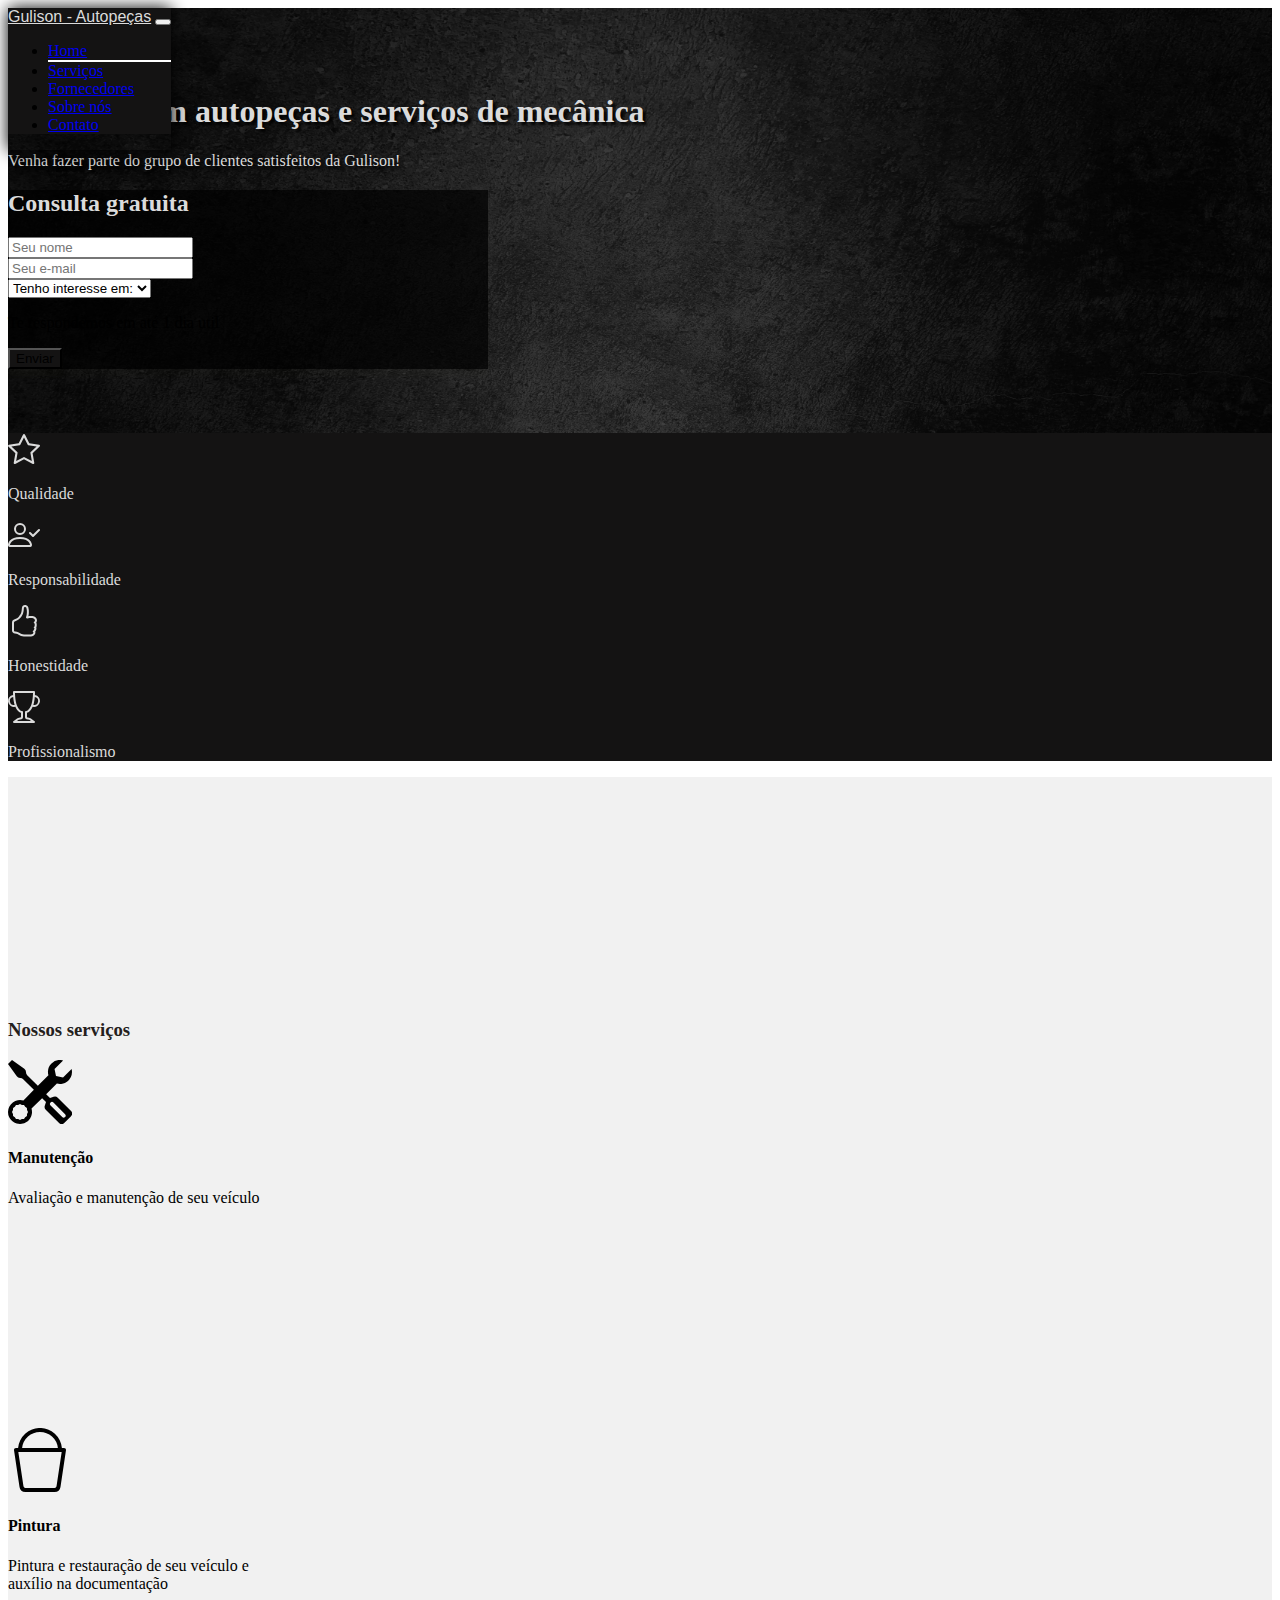
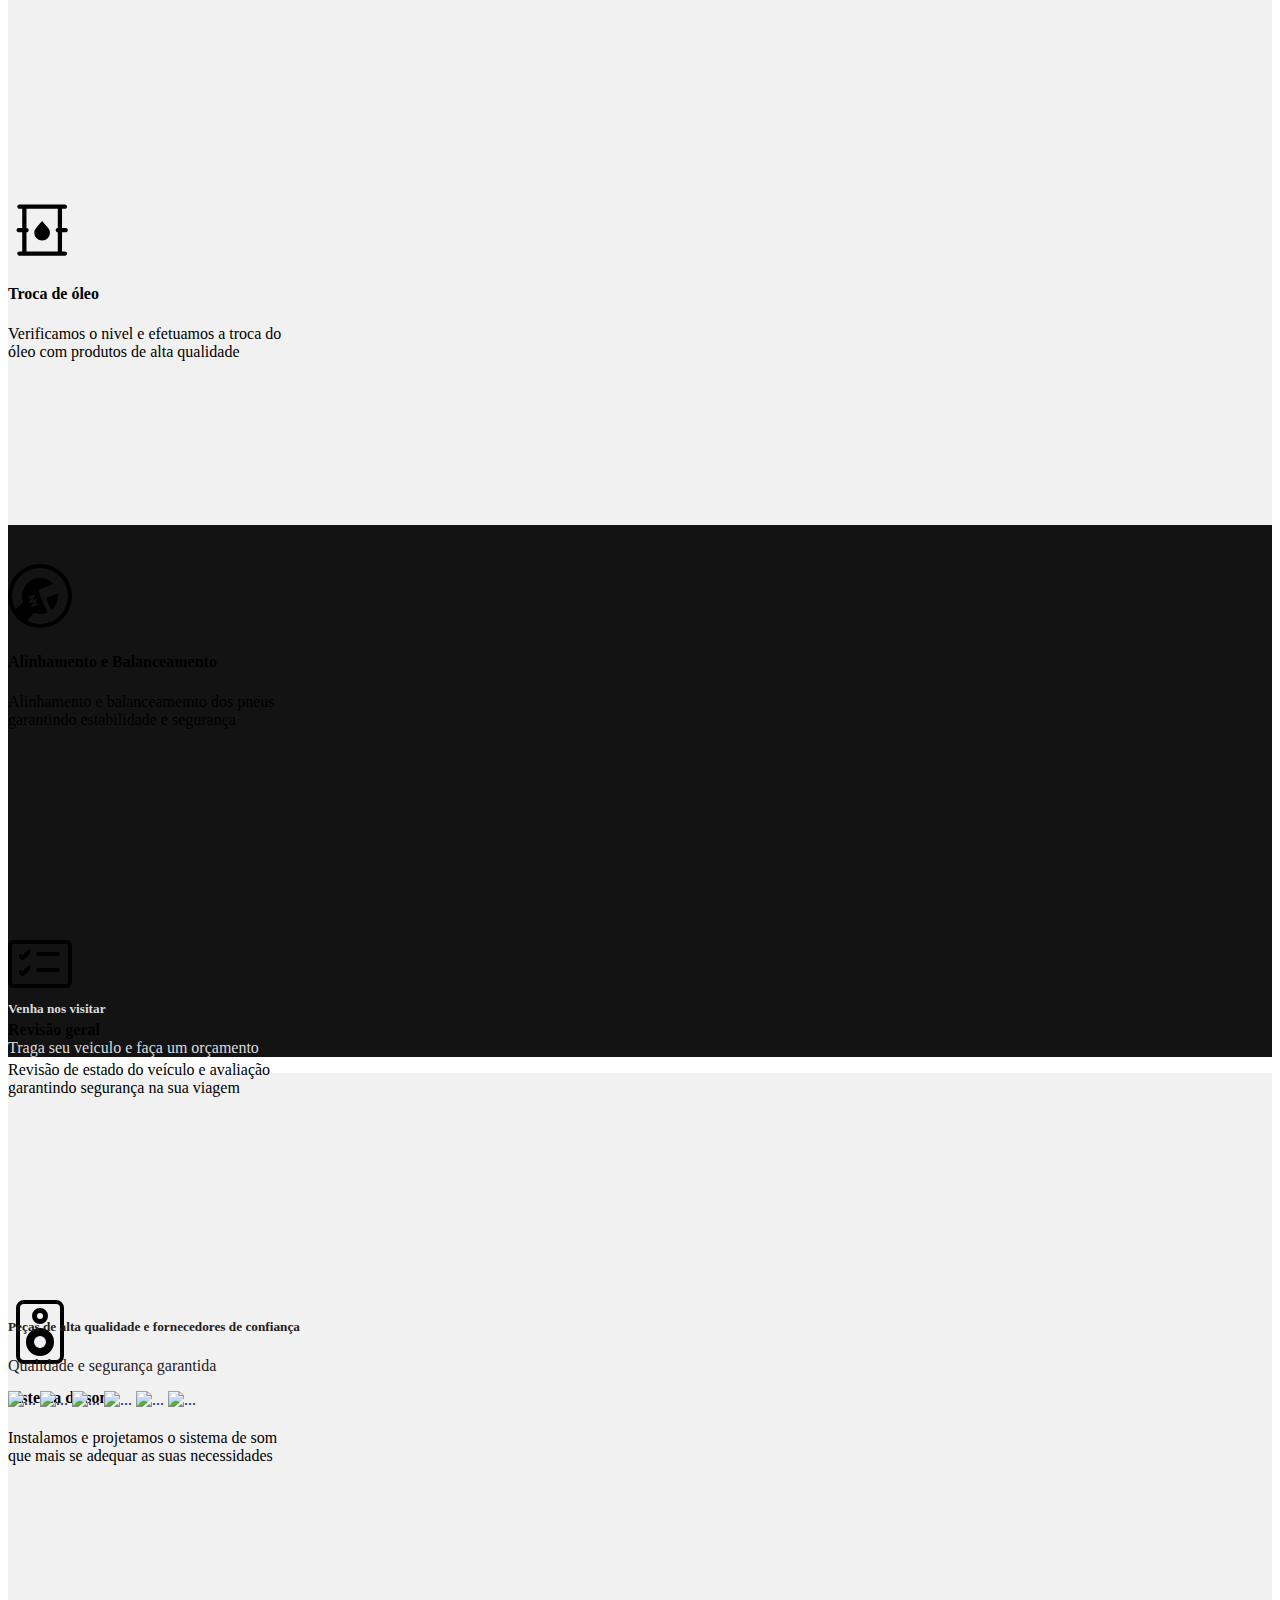
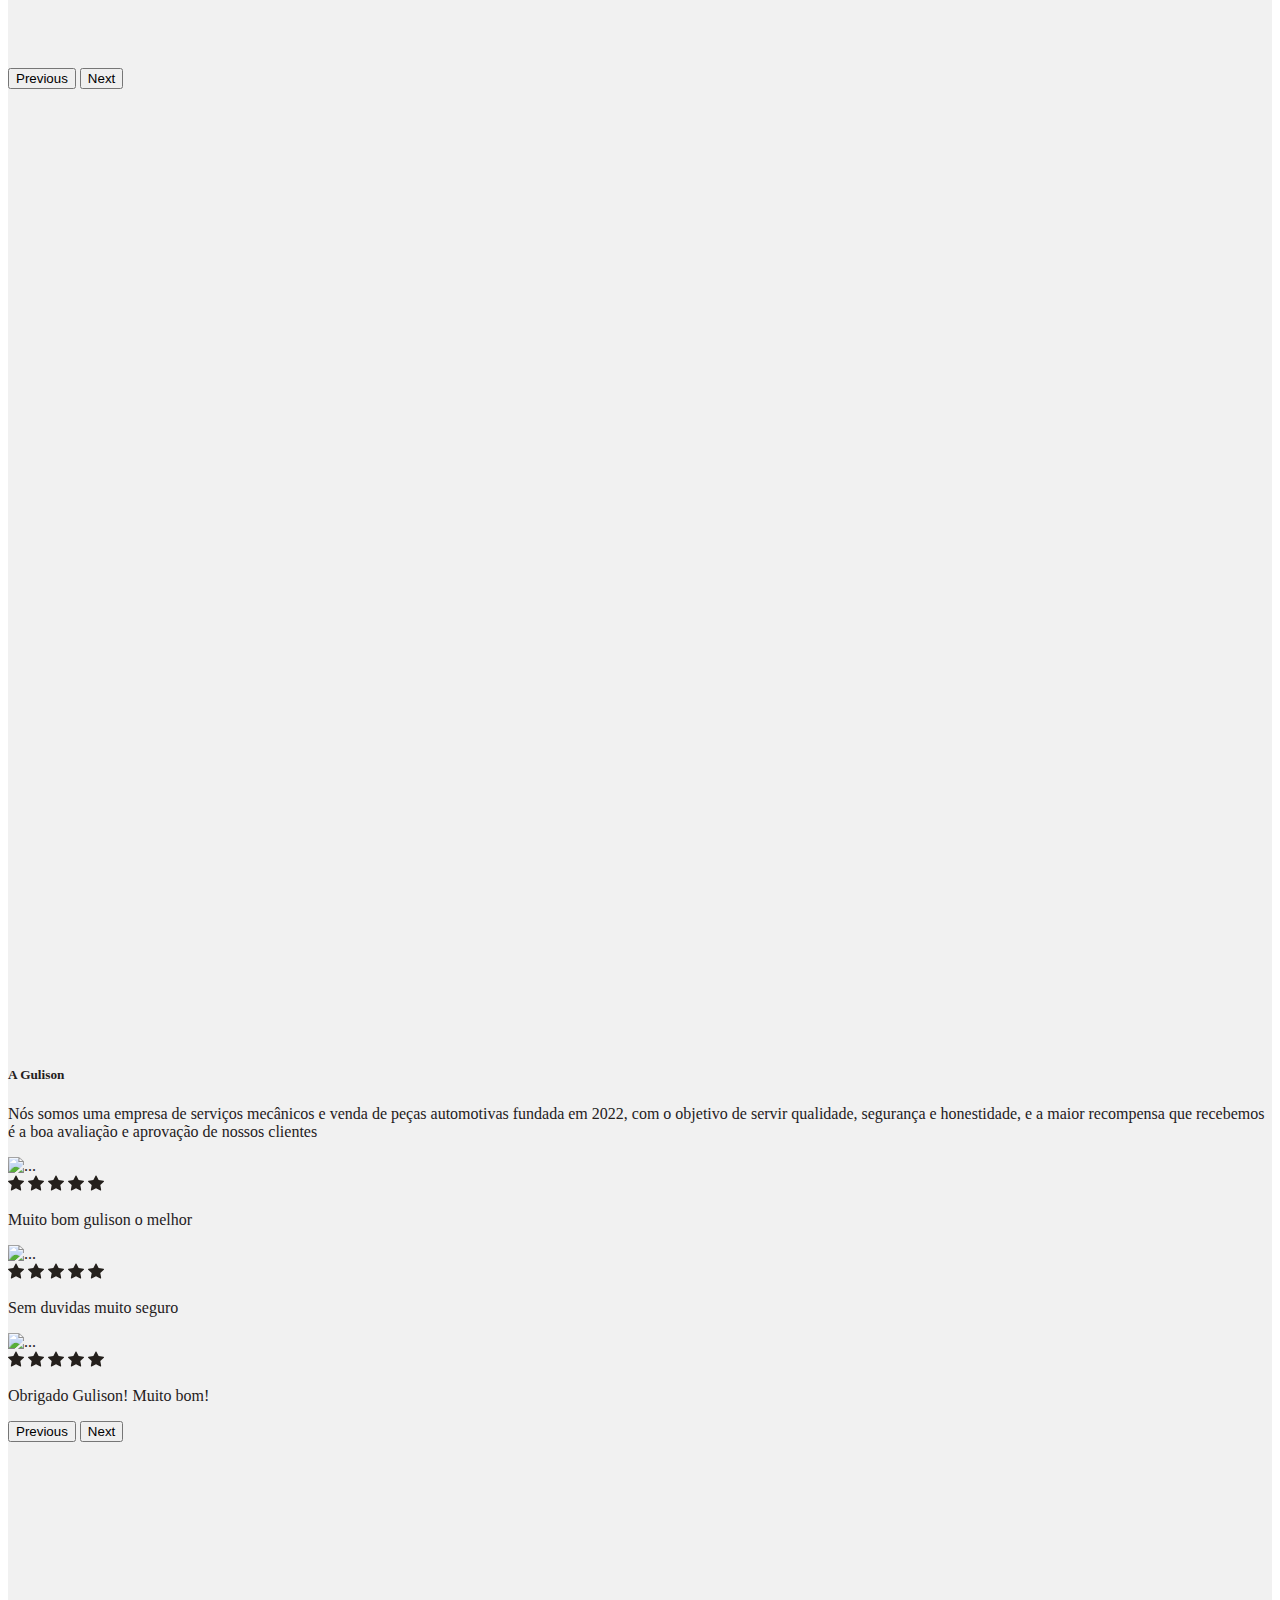
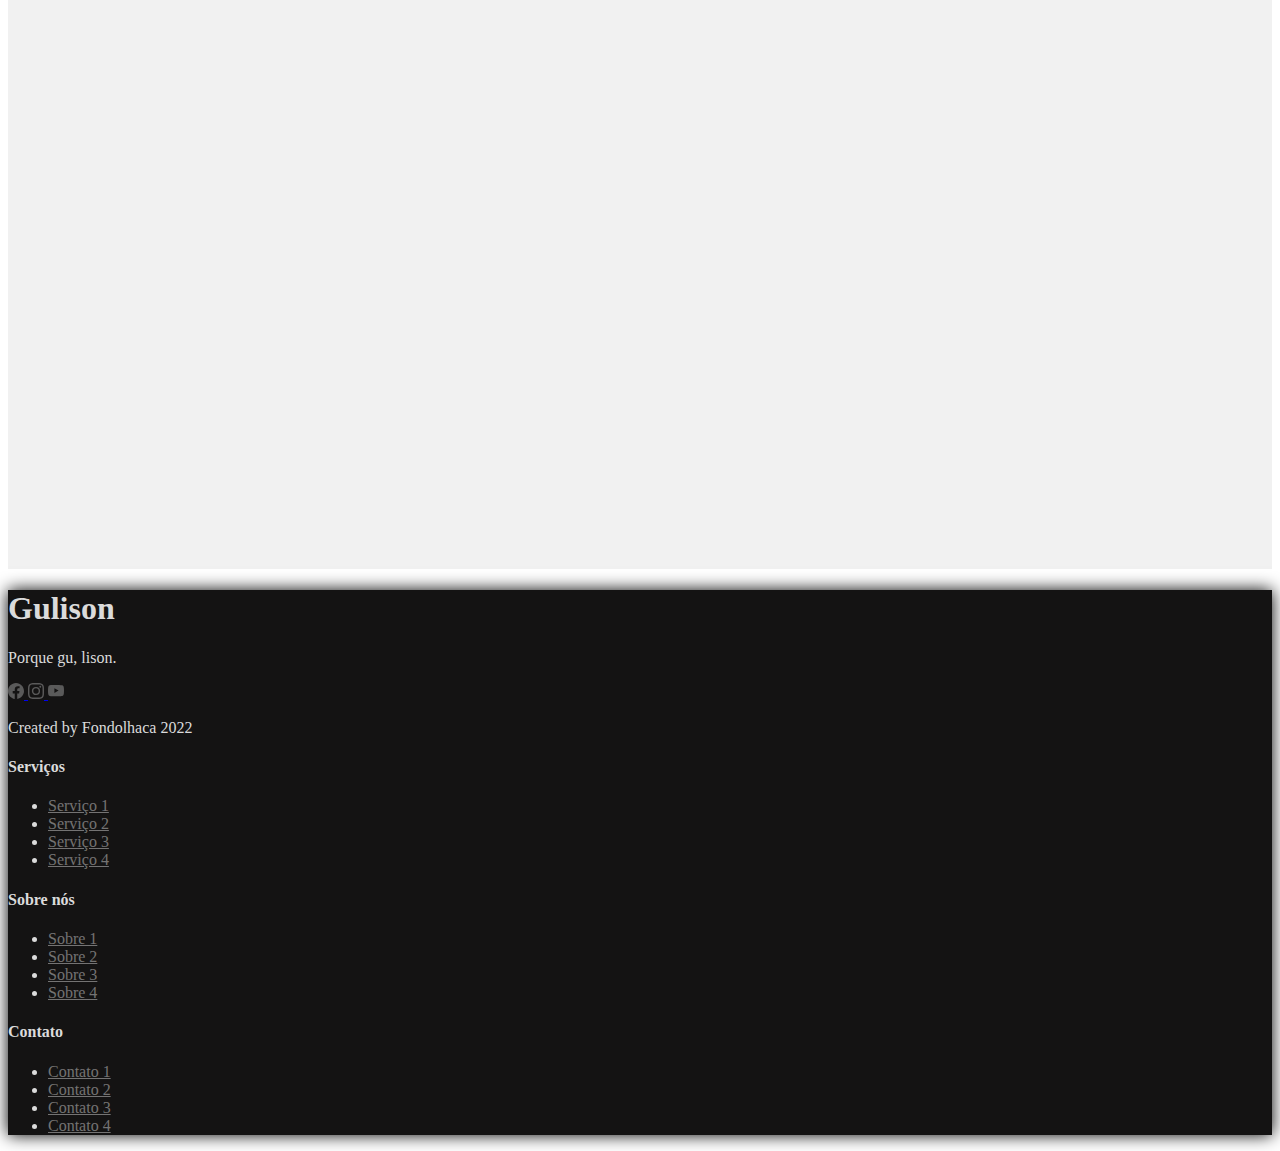
==== index.html @ f5764c37 "v1" ====
<!DOCTYPE html>
<html lang="pt-br">
<head>
    <meta charset="UTF-8">
    <meta http-equiv="X-UA-Compatible" content="IE=edge">
    <meta name="viewport" content="width=device-width, initial-scale=1.0">
    <link href="https://cdn.jsdelivr.net/npm/bootstrap@5.2.0/dist/css/bootstrap.min.css" rel="stylesheet" integrity="sha384-gH2yIJqKdNHPEq0n4Mqa/HGKIhSkIHeL5AyhkYV8i59U5AR6csBvApHHNl/vI1Bx" crossorigin="anonymous">
    <link rel="stylesheet" href="css/style.css">
    <script src="https://cdn.jsdelivr.net/npm/bootstrap@5.2.0/dist/js/bootstrap.bundle.min.js" integrity="sha384-A3rJD856KowSb7dwlZdYEkO39Gagi7vIsF0jrRAoQmDKKtQBHUuLZ9AsSv4jD4Xa" crossorigin="anonymous"></script>
    <link rel="icon" href="imgs/favicon.ico">
    <title>Gulison - Autopeças</title>
</head>
<body>
    <a href='https://www.freepik.com/photos/grunge-wall' style="display:none;">Grunge wall photo created by benzoix - www.freepik.com</a>
    <header class="container-fluid p-0">
        <nav class="navbar navbar-expand-lg navbar-dark bg-dark">
            <div class="container-sm">
                <a href="#" class="navbar-brand text-white fw-bold fs-3">Gulison - Autopeças</a>
                <button class="navbar-toggler" type="button" data-bs-toggle="collapse" data-bs-target="#Header" aria-controls="navbarSupportedContent" aria-expanded="false" aria-label="Toggle navigation">
                    <span class="navbar-toggler-icon"></span>
                </button>
                <div class="collapse navbar-collapse" id="Header">
                    <ul class="navbar-nav ms-auto fw-bold">
                        <li class="nav-item">
                            <a href="index.html" class="nav-link active">Home</a>
                        </li>
                        <li class="nav-item">
                            <a href="#servicos" class="nav-link">Serviços</a>
                        </li>
                        <li class="nav-item">
                            <a href="#fornecedores" class="nav-link">Fornecedores</a>
                        </li>
                        <li class="nav-item">
                            <a href="#sobre" class="nav-link">Sobre nós</a>
                        </li>
                        <li class="nav-item">
                            <a href="pages/contato.html" class="nav-link">Contato</a>
                        </li>
                    </ul>
                </div>
            </div>
        </nav>
    </header>
    <main class="container-fluid p-0 mainbg">
        <div class="container-lg py-5 ">
            <div class="row main-container ">
                <div class="col d-flex flex-column justify-content-center main-content">
                    <h1 class="fs-1 fw-bold text-white text-shadow">O melhor em autopeças e serviços de mecânica</h1>
                    <p class="fs-4 text-white text-shadow">Venha fazer parte do grupo de clientes satisfeitos da Gulison!</p>   
                </div>
                <div class="col main-content">
                    <div class="card card-form" style="width: 30rem;">
                        <div class="card-header d-flex justify-content-center">
                            <h2 class="text-white">Consulta gratuita</h2> 
                        </div>
                        <div class="card-body">
                            <form action="https://getform.io/f/a1093812-7f8e-482b-b83e-26bd1eea41e5" method="post" class="d-flex flex-column gap-2">
                                <div>
                                    <label for="name" class="form-label" style="display:none;">Nome</label>
                                    <input type="text" name="name" id="name" class="form-control" placeholder="Seu nome">
                                </div>
                                <div>
                                    <label for="email" class="form-label" style="display:none;">Email</label>
                                    <input type="text" name="email" id="email" class="form-control" placeholder="Seu e-mail">
                                </div>
                                <div>
                                    <select class="form-select" placeholder="Tenho interesse em:">
                                        <option selected>Tenho interesse em:</option>
                                        <option value="op1">Interesse 1</option>
                                        <option value="op2">Interesse 2</option>
                                        <option value="op3">Interesse 3</option>
                                    </select>
                                </div>
                                <p class="form-text text-center">Te respondemos em até 1 dia util</p>
                                <button type="submit" class="btn btn-dark fs-3 form-submit">Enviar</button>
                            </form>
                        </div>
                    </div>
                </div>  
            </div>
        </div> 
        <div class="container-fluid bg-dark px-5">
            <div class="container-sm d-flex justify-content-center align-items-center fs-4 py-5 fw-bold gap-5 skills-container flex-wrap">
                <div class="text-white d-flex align-items-center justify-content-center gap-2 skill-container">
                    <svg xmlns="http://www.w3.org/2000/svg" width="32" height="32" fill="currentColor" class="bi bi-star skill-icon" viewBox="0 0 16 16">
                        <path d="M2.866 14.85c-.078.444.36.791.746.593l4.39-2.256 4.389 2.256c.386.198.824-.149.746-.592l-.83-4.73 3.522-3.356c.33-.314.16-.888-.282-.95l-4.898-.696L8.465.792a.513.513 0 0 0-.927 0L5.354 5.12l-4.898.696c-.441.062-.612.636-.283.95l3.523 3.356-.83 4.73zm4.905-2.767-3.686 1.894.694-3.957a.565.565 0 0 0-.163-.505L1.71 6.745l4.052-.576a.525.525 0 0 0 .393-.288L8 2.223l1.847 3.658a.525.525 0 0 0 .393.288l4.052.575-2.906 2.77a.565.565 0 0 0-.163.506l.694 3.957-3.686-1.894a.503.503 0 0 0-.461 0z"/>
                        </svg>
                    <p>Qualidade</p>
                </div>
                <div class="text-white d-flex align-items-center justify-content-center gap-2 skill-container">
                    <svg xmlns="http://www.w3.org/2000/svg" width="32" height="32" fill="currentColor" class="bi bi-star skill-icon" viewBox="0 0 16 16">
                        <path d="M6 8a3 3 0 1 0 0-6 3 3 0 0 0 0 6zm2-3a2 2 0 1 1-4 0 2 2 0 0 1 4 0zm4 8c0 1-1 1-1 1H1s-1 0-1-1 1-4 6-4 6 3 6 4zm-1-.004c-.001-.246-.154-.986-.832-1.664C9.516 10.68 8.289 10 6 10c-2.29 0-3.516.68-4.168 1.332-.678.678-.83 1.418-.832 1.664h10z"/>
                        <path fill-rule="evenodd" d="M15.854 5.146a.5.5 0 0 1 0 .708l-3 3a.5.5 0 0 1-.708 0l-1.5-1.5a.5.5 0 0 1 .708-.708L12.5 7.793l2.646-2.647a.5.5 0 0 1 .708 0z"/>
                        </svg>
                    <p>Responsabilidade</p>
                </div>
                <div class="text-white d-flex align-items-center justify-content-center gap-2 skill-container">
                    <svg xmlns="http://www.w3.org/2000/svg" width="32" height="32" fill="currentColor" class="bi bi-star skill-icon" viewBox="0 0 16 16">
                        <path d="M8.864.046C7.908-.193 7.02.53 6.956 1.466c-.072 1.051-.23 2.016-.428 2.59-.125.36-.479 1.013-1.04 1.639-.557.623-1.282 1.178-2.131 1.41C2.685 7.288 2 7.87 2 8.72v4.001c0 .845.682 1.464 1.448 1.545 1.07.114 1.564.415 2.068.723l.048.03c.272.165.578.348.97.484.397.136.861.217 1.466.217h3.5c.937 0 1.599-.477 1.934-1.064a1.86 1.86 0 0 0 .254-.912c0-.152-.023-.312-.077-.464.201-.263.38-.578.488-.901.11-.33.172-.762.004-1.149.069-.13.12-.269.159-.403.077-.27.113-.568.113-.857 0-.288-.036-.585-.113-.856a2.144 2.144 0 0 0-.138-.362 1.9 1.9 0 0 0 .234-1.734c-.206-.592-.682-1.1-1.2-1.272-.847-.282-1.803-.276-2.516-.211a9.84 9.84 0 0 0-.443.05 9.365 9.365 0 0 0-.062-4.509A1.38 1.38 0 0 0 9.125.111L8.864.046zM11.5 14.721H8c-.51 0-.863-.069-1.14-.164-.281-.097-.506-.228-.776-.393l-.04-.024c-.555-.339-1.198-.731-2.49-.868-.333-.036-.554-.29-.554-.55V8.72c0-.254.226-.543.62-.65 1.095-.3 1.977-.996 2.614-1.708.635-.71 1.064-1.475 1.238-1.978.243-.7.407-1.768.482-2.85.025-.362.36-.594.667-.518l.262.066c.16.04.258.143.288.255a8.34 8.34 0 0 1-.145 4.725.5.5 0 0 0 .595.644l.003-.001.014-.003.058-.014a8.908 8.908 0 0 1 1.036-.157c.663-.06 1.457-.054 2.11.164.175.058.45.3.57.65.107.308.087.67-.266 1.022l-.353.353.353.354c.043.043.105.141.154.315.048.167.075.37.075.581 0 .212-.027.414-.075.582-.05.174-.111.272-.154.315l-.353.353.353.354c.047.047.109.177.005.488a2.224 2.224 0 0 1-.505.805l-.353.353.353.354c.006.005.041.05.041.17a.866.866 0 0 1-.121.416c-.165.288-.503.56-1.066.56z"/>
                        </svg>
                    <p>Honestidade</p>
                </div>
                <div class="text-white d-flex align-items-center justify-content-center gap-2 skill-container">
                    <svg xmlns="http://www.w3.org/2000/svg" width="32" height="32" fill="currentColor" class="bi bi-star skill-icon" viewBox="0 0 16 16">
                        <path d="M2.5.5A.5.5 0 0 1 3 0h10a.5.5 0 0 1 .5.5c0 .538-.012 1.05-.034 1.536a3 3 0 1 1-1.133 5.89c-.79 1.865-1.878 2.777-2.833 3.011v2.173l1.425.356c.194.048.377.135.537.255L13.3 15.1a.5.5 0 0 1-.3.9H3a.5.5 0 0 1-.3-.9l1.838-1.379c.16-.12.343-.207.537-.255L6.5 13.11v-2.173c-.955-.234-2.043-1.146-2.833-3.012a3 3 0 1 1-1.132-5.89A33.076 33.076 0 0 1 2.5.5zm.099 2.54a2 2 0 0 0 .72 3.935c-.333-1.05-.588-2.346-.72-3.935zm10.083 3.935a2 2 0 0 0 .72-3.935c-.133 1.59-.388 2.885-.72 3.935zM3.504 1c.007.517.026 1.006.056 1.469.13 2.028.457 3.546.87 4.667C5.294 9.48 6.484 10 7 10a.5.5 0 0 1 .5.5v2.61a1 1 0 0 1-.757.97l-1.426.356a.5.5 0 0 0-.179.085L4.5 15h7l-.638-.479a.501.501 0 0 0-.18-.085l-1.425-.356a1 1 0 0 1-.757-.97V10.5A.5.5 0 0 1 9 10c.516 0 1.706-.52 2.57-2.864.413-1.12.74-2.64.87-4.667.03-.463.049-.952.056-1.469H3.504z"/>
                    </svg>
                    <p>Profissionalismo</p>
                </div>
            </div>
        </div>
    </main>
    <section class="container-fluid bg-light" id="servicos">
        <div class="container-sm">
            <h3 class="text-center text-dark mb-5">Nossos serviços</h3>
            <!-- Carousel sm-->
            <div id="servicessm" class="carousel slide carousel-dark carousel-sm" data-bs-rid="carousel" style="width: 100%;">
                <div class="carousel-inner">
                    <div class="carousel-item active">
                        <div class="d-flex flex-column align-items-center justify-content-center">
                            <div class="d-flex gap-5 my-3">
                                <div class="card shadow" style="width: 18rem; height:23rem;">
                                    <div class="card-img-top d-flex align-items-center justify-content-center mt-4">
                                        <svg xmlns="http://www.w3.org/2000/svg" width="64" height="64" fill="currentColor" class="bi bi-1-circle" viewBox="0 0 16 16">
                                            <path d="M1 0 0 1l2.2 3.081a1 1 0 0 0 .815.419h.07a1 1 0 0 1 .708.293l2.675 2.675-2.617 2.654A3.003 3.003 0 0 0 0 13a3 3 0 1 0 5.878-.851l2.654-2.617.968.968-.305.914a1 1 0 0 0 .242 1.023l3.27 3.27a.997.997 0 0 0 1.414 0l1.586-1.586a.997.997 0 0 0 0-1.414l-3.27-3.27a1 1 0 0 0-1.023-.242L10.5 9.5l-.96-.96 2.68-2.643A3.005 3.005 0 0 0 16 3c0-.269-.035-.53-.102-.777l-2.14 2.141L12 4l-.364-1.757L13.777.102a3 3 0 0 0-3.675 3.68L7.462 6.46 4.793 3.793a1 1 0 0 1-.293-.707v-.071a1 1 0 0 0-.419-.814L1 0Zm9.646 10.646a.5.5 0 0 1 .708 0l2.914 2.915a.5.5 0 0 1-.707.707l-2.915-2.914a.5.5 0 0 1 0-.708ZM3 11l.471.242.529.026.287.445.445.287.026.529L5 13l-.242.471-.026.529-.445.287-.287.445-.529.026L3 15l-.471-.242L2 14.732l-.287-.445L1.268 14l-.026-.529L1 13l.242-.471.026-.529.445-.287.287-.445.529-.026L3 11Z"/>
                                        </svg>
                                    </div>
                                    <div class="card-body d-flex flex-column">
                                        <h4 class="card-title text-center">Manutenção</h4>
                                        <p class="card-text text-center mx-2 mt-5" style="height: 100%;">Avaliação e manutenção de seu veículo</p>
                                    </div>
                                </div>
                            </div>
                        </div>
                    </div>
                    <div class="carousel-item">
                        <div class="d-flex flex-column align-items-center justify-content-center">
                            <div class="d-flex gap-5 my-3">
                                <div class="card shadow" style="width: 18rem; height:23rem;">
                                    <div class="card-img-top d-flex align-items-center justify-content-center mt-4">
                                        <svg xmlns="http://www.w3.org/2000/svg" width="64" height="64" fill="currentColor" class="bi bi-1-circle" viewBox="0 0 16 16">
                                            <path d="M2.522 5H2a.5.5 0 0 0-.494.574l1.372 9.149A1.5 1.5 0 0 0 4.36 16h7.278a1.5 1.5 0 0 0 1.483-1.277l1.373-9.149A.5.5 0 0 0 14 5h-.522A5.5 5.5 0 0 0 2.522 5zm1.005 0a4.5 4.5 0 0 1 8.945 0H3.527zm9.892 1-1.286 8.574a.5.5 0 0 1-.494.426H4.36a.5.5 0 0 1-.494-.426L2.58 6h10.838z"/>
                                        </svg>
                                    </div>
                                    <div class="card-body">
                                        <h4 class="card-title text-center">Pintura</h4>
                                        <p class="card-text text-center mx-2 mt-5">Pintura e restauração de seu veículo e auxílio na documentação</p>
                                    </div>
                                </div>
                            </div>
                        </div>
                    </div>
                    <div class="carousel-item">
                        <div class="d-flex flex-column align-items-center justify-content-center">
                            <div class="d-flex gap-5 my-3">
                                <div class="card shadow" style="width: 18rem; height:23rem;">
                                    <div class="card-img-top d-flex align-items-center justify-content-center mt-4">
                                        <svg xmlns="http://www.w3.org/2000/svg" height="64" width="64" fill="currentColor" viewBox="0 0 45 45">
                                            <path d="M8 42q-.6 0-1.05-.45-.45-.45-.45-1.1 0-.6.45-1.025Q7.4 39 8 39h2V25.5H7.5q-.6 0-1.05-.45Q6 24.6 6 23.95q0-.6.45-1.025.45-.425 1.05-.425H10V9H8q-.6 0-1.05-.45-.45-.45-.45-1.1 0-.6.45-1.025Q7.4 6 8 6h32q.65 0 1.075.425.425.425.425 1.075 0 .6-.425 1.05Q40.65 9 40 9h-2v13.5h2.5q.65 0 1.075.425Q42 23.35 42 24q0 .6-.425 1.05-.425.45-1.075.45H38V39h2q.65 0 1.075.425.425.425.425 1.075 0 .6-.425 1.05Q40.65 42 40 42Zm5-3h22V25.5q-.6 0-1.05-.45-.45-.45-.45-1.1 0-.6.45-1.025.45-.425 1.05-.425V9H13v13.5q.65 0 1.075.425.425.425.425 1.075 0 .6-.425 1.05-.425.45-1.075.45Zm11-7.65q2.3 0 3.9-1.575t1.6-3.825q0-1.8-1.025-3.05Q27.45 21.65 24 17.65q-3.45 3.95-4.475 5.225Q18.5 24.15 18.5 25.95q0 2.25 1.6 3.825 1.6 1.575 3.9 1.575ZM13 39V9v30Z"/>
                                        </svg>
                                    </div>
                                    <div class="card-body">
                                        <h4 class="card-title text-center">Troca de óleo</h4>
                                        <p class="card-text text-center mx-2 mt-5">Verificamos o nivel e efetuamos a troca do óleo com produtos de alta qualidade</p>
                                    </div>
                                </div>
                            </div>
                        </div>
                    </div>
                    <div class="carousel-item">
                        <div class="d-flex flex-column align-items-center justify-content-center">
                            <div class="d-flex gap-5 my-3">
                                <div class="card shadow" style="width: 18rem; height:23rem;">
                                    <div class="card-img-top d-flex align-items-center justify-content-center mt-4">
                                        <svg xmlns="http://www.w3.org/2000/svg" width="64" height="64" fill="currentColor" class="bi bi-1-circle" viewBox="0 0 16 16">
                                            <path d="M12.496 8a4.491 4.491 0 0 1-1.703 3.526L9.497 8.5l2.959-1.11c.027.2.04.403.04.61Z"/>
                                            <path d="M16 8A8 8 0 1 1 0 8a8 8 0 0 1 16 0Zm-1 0a7 7 0 1 0-13.202 3.249l1.988-1.657a4.5 4.5 0 0 1 7.537-4.623L7.497 6.5l1 2.5 1.333 3.11c-.56.251-1.18.39-1.833.39a4.49 4.49 0 0 1-1.592-.29L4.747 14.2A7 7 0 0 0 15 8Zm-8.295.139a.25.25 0 0 0-.288-.376l-1.5.5.159.474.808-.27-.595.894a.25.25 0 0 0 .287.376l.808-.27-.595.894a.25.25 0 0 0 .287.376l1.5-.5-.159-.474-.808.27.596-.894a.25.25 0 0 0-.288-.376l-.808.27.596-.894Z"/>
                                        </svg>
                                    </div>
                                    <div class="card-body d-flex flex-column">
                                        <h4 class="card-title text-center">Alinhamento e Balanceamento</h4>
                                        <p class="card-text text-center mx-2 mt-3" style="height: 100%;">Alinhamento e balanceamemto dos pneus garantindo estabilidade e segurança</p>
                                    </div>
                                </div>
                            </div>
                        </div>
                    </div>
                    <div class="carousel-item">
                        <div class="d-flex flex-column align-items-center justify-content-center">
                            <div class="d-flex gap-5 my-3">
                                <div class="card shadow" style="width: 18rem; height:23rem;">
                                    <div class="card-img-top d-flex align-items-center justify-content-center mt-4">
                                        <svg xmlns="http://www.w3.org/2000/svg" width="64" height="64" fill="currentColor" class="bi bi-1-circle" viewBox="0 0 16 16">
                                            <path d="M14.5 3a.5.5 0 0 1 .5.5v9a.5.5 0 0 1-.5.5h-13a.5.5 0 0 1-.5-.5v-9a.5.5 0 0 1 .5-.5h13zm-13-1A1.5 1.5 0 0 0 0 3.5v9A1.5 1.5 0 0 0 1.5 14h13a1.5 1.5 0 0 0 1.5-1.5v-9A1.5 1.5 0 0 0 14.5 2h-13z"/>
                                            <path d="M7 5.5a.5.5 0 0 1 .5-.5h5a.5.5 0 0 1 0 1h-5a.5.5 0 0 1-.5-.5zm-1.496-.854a.5.5 0 0 1 0 .708l-1.5 1.5a.5.5 0 0 1-.708 0l-.5-.5a.5.5 0 1 1 .708-.708l.146.147 1.146-1.147a.5.5 0 0 1 .708 0zM7 9.5a.5.5 0 0 1 .5-.5h5a.5.5 0 0 1 0 1h-5a.5.5 0 0 1-.5-.5zm-1.496-.854a.5.5 0 0 1 0 .708l-1.5 1.5a.5.5 0 0 1-.708 0l-.5-.5a.5.5 0 0 1 .708-.708l.146.147 1.146-1.147a.5.5 0 0 1 .708 0z"/>
                                        </svg>
                                    </div>
                                    <div class="card-body">
                                        <h4 class="card-title text-center">Revisão geral</h4>
                                        <p class="card-text text-center mx-2 mt-5">Revisão de estado do veículo e avaliação garantindo segurança na sua viagem</p>
                                    </div>
                                </div>
                            </div>
                        </div>
                    </div>
                    <div class="carousel-item">
                        <div class="d-flex flex-column align-items-center justify-content-center">
                            <div class="d-flex gap-5 my-3">
                                <div class="card shadow" style="width: 18rem; height:23rem;">
                                    <div class="card-img-top d-flex align-items-center justify-content-center mt-4">
                                        <svg xmlns="http://www.w3.org/2000/svg" height="64" width="64" fill="currentColor" viewBox="0 0 16 16">
                                            <path d="M12 1a1 1 0 0 1 1 1v12a1 1 0 0 1-1 1H4a1 1 0 0 1-1-1V2a1 1 0 0 1 1-1h8zM4 0a2 2 0 0 0-2 2v12a2 2 0 0 0 2 2h8a2 2 0 0 0 2-2V2a2 2 0 0 0-2-2H4z"/>
                                            <path d="M8 4.75a.75.75 0 1 1 0-1.5.75.75 0 0 1 0 1.5zM8 6a2 2 0 1 0 0-4 2 2 0 0 0 0 4zm0 3a1.5 1.5 0 1 0 0 3 1.5 1.5 0 0 0 0-3zm-3.5 1.5a3.5 3.5 0 1 1 7 0 3.5 3.5 0 0 1-7 0z"/>
                                        </svg>
                                    </div>
                                    <div class="card-body">
                                        <h4 class="card-title text-center">Sistema de som</h4>
                                        <p class="card-text text-center mx-2 mt-5">Instalamos e projetamos o sistema de som que mais se adequar as suas necessidades</p>
                                    </div>
                                </div>
                            </div>
                        </div>
                    </div>
                </div>
                <button class="carousel-control-prev" type="button" data-bs-target="#servicessm" data-bs-slide="prev">
                    <span class="carousel-control-prev-icon" aria-hidden="true"></span>
                    <span class="visually-hidden">Previous</span>
                </button>
                <button class="carousel-control-next" type="button" data-bs-target="#servicessm" data-bs-slide="next">
                    <span class="carousel-control-next-icon" aria-hidden="true"></span>
                    <span class="visually-hidden">Next</span>
                </button>
            </div>
            <!-- Carousel lg-->
            <div id="serviceslg" class="carousel slide carousel-dark carousel-lg" data-bs-rid="carousel" style="width: 100%;">
                <div class="carousel-inner">
                    <div class="carousel-item active">
                        <div class="d-flex flex-column align-items-center justify-content-center">
                            <div class="d-flex gap-5 my-3">
                                <div class="card shadow" style="width: 18rem; height:23rem;">
                                    <div class="card-img-top d-flex align-items-center justify-content-center mt-4">
                                        <svg xmlns="http://www.w3.org/2000/svg" width="64" height="64" fill="currentColor" class="bi bi-1-circle" viewBox="0 0 16 16">
                                            <path d="M1 0 0 1l2.2 3.081a1 1 0 0 0 .815.419h.07a1 1 0 0 1 .708.293l2.675 2.675-2.617 2.654A3.003 3.003 0 0 0 0 13a3 3 0 1 0 5.878-.851l2.654-2.617.968.968-.305.914a1 1 0 0 0 .242 1.023l3.27 3.27a.997.997 0 0 0 1.414 0l1.586-1.586a.997.997 0 0 0 0-1.414l-3.27-3.27a1 1 0 0 0-1.023-.242L10.5 9.5l-.96-.96 2.68-2.643A3.005 3.005 0 0 0 16 3c0-.269-.035-.53-.102-.777l-2.14 2.141L12 4l-.364-1.757L13.777.102a3 3 0 0 0-3.675 3.68L7.462 6.46 4.793 3.793a1 1 0 0 1-.293-.707v-.071a1 1 0 0 0-.419-.814L1 0Zm9.646 10.646a.5.5 0 0 1 .708 0l2.914 2.915a.5.5 0 0 1-.707.707l-2.915-2.914a.5.5 0 0 1 0-.708ZM3 11l.471.242.529.026.287.445.445.287.026.529L5 13l-.242.471-.026.529-.445.287-.287.445-.529.026L3 15l-.471-.242L2 14.732l-.287-.445L1.268 14l-.026-.529L1 13l.242-.471.026-.529.445-.287.287-.445.529-.026L3 11Z"/>
                                        </svg>
                                    </div>
                                    <div class="card-body d-flex flex-column">
                                        <h4 class="card-title text-center">Manutenção</h4>
                                        <p class="card-text text-center mx-2 mt-5" style="height: 100%;">Avaliação e manutenção de seu veículo</p>
                                    </div>
                                </div>
                                <div class="card shadow" style="width: 18rem; height:23rem;">
                                    <div class="card-img-top d-flex align-items-center justify-content-center mt-4">
                                        <svg xmlns="http://www.w3.org/2000/svg" width="64" height="64" fill="currentColor" class="bi bi-1-circle" viewBox="0 0 16 16">
                                            <path d="M2.522 5H2a.5.5 0 0 0-.494.574l1.372 9.149A1.5 1.5 0 0 0 4.36 16h7.278a1.5 1.5 0 0 0 1.483-1.277l1.373-9.149A.5.5 0 0 0 14 5h-.522A5.5 5.5 0 0 0 2.522 5zm1.005 0a4.5 4.5 0 0 1 8.945 0H3.527zm9.892 1-1.286 8.574a.5.5 0 0 1-.494.426H4.36a.5.5 0 0 1-.494-.426L2.58 6h10.838z"/>
                                        </svg>
                                    </div>
                                    <div class="card-body">
                                        <h4 class="card-title text-center">Pintura</h4>
                                        <p class="card-text text-center mx-2 mt-5">Pintura e restauração de seu veículo e auxílio na documentação</p>
                                    </div>
                                </div>
                                <div class="card shadow" style="width: 18rem; height:23rem;">
                                    <div class="card-img-top d-flex align-items-center justify-content-center mt-4">
                                        <svg xmlns="http://www.w3.org/2000/svg" height="64" width="64" fill="currentColor" viewBox="0 0 45 45">
                                            <path d="M8 42q-.6 0-1.05-.45-.45-.45-.45-1.1 0-.6.45-1.025Q7.4 39 8 39h2V25.5H7.5q-.6 0-1.05-.45Q6 24.6 6 23.95q0-.6.45-1.025.45-.425 1.05-.425H10V9H8q-.6 0-1.05-.45-.45-.45-.45-1.1 0-.6.45-1.025Q7.4 6 8 6h32q.65 0 1.075.425.425.425.425 1.075 0 .6-.425 1.05Q40.65 9 40 9h-2v13.5h2.5q.65 0 1.075.425Q42 23.35 42 24q0 .6-.425 1.05-.425.45-1.075.45H38V39h2q.65 0 1.075.425.425.425.425 1.075 0 .6-.425 1.05Q40.65 42 40 42Zm5-3h22V25.5q-.6 0-1.05-.45-.45-.45-.45-1.1 0-.6.45-1.025.45-.425 1.05-.425V9H13v13.5q.65 0 1.075.425.425.425.425 1.075 0 .6-.425 1.05-.425.45-1.075.45Zm11-7.65q2.3 0 3.9-1.575t1.6-3.825q0-1.8-1.025-3.05Q27.45 21.65 24 17.65q-3.45 3.95-4.475 5.225Q18.5 24.15 18.5 25.95q0 2.25 1.6 3.825 1.6 1.575 3.9 1.575ZM13 39V9v30Z"/>
                                        </svg>
                                    </div>
                                    <div class="card-body">
                                        <h4 class="card-title text-center">Troca de óleo</h4>
                                        <p class="card-text text-center mx-2 mt-5">Verificamos o nivel e efetuamos a troca do óleo com produtos de alta qualidade</p>
                                    </div>
                                </div>
                            </div>
                        </div>
                    </div>
                    <div class="carousel-item">
                        <div class="d-flex flex-column align-items-center justify-content-center">
                            <div class="d-flex gap-5 my-3">
                                <div class="card shadow" style="width: 18rem; height:23rem;">
                                    <div class="card-img-top d-flex align-items-center justify-content-center mt-4">
                                        <svg xmlns="http://www.w3.org/2000/svg" width="64" height="64" fill="currentColor" class="bi bi-1-circle" viewBox="0 0 16 16">
                                            <path d="M12.496 8a4.491 4.491 0 0 1-1.703 3.526L9.497 8.5l2.959-1.11c.027.2.04.403.04.61Z"/>
                                            <path d="M16 8A8 8 0 1 1 0 8a8 8 0 0 1 16 0Zm-1 0a7 7 0 1 0-13.202 3.249l1.988-1.657a4.5 4.5 0 0 1 7.537-4.623L7.497 6.5l1 2.5 1.333 3.11c-.56.251-1.18.39-1.833.39a4.49 4.49 0 0 1-1.592-.29L4.747 14.2A7 7 0 0 0 15 8Zm-8.295.139a.25.25 0 0 0-.288-.376l-1.5.5.159.474.808-.27-.595.894a.25.25 0 0 0 .287.376l.808-.27-.595.894a.25.25 0 0 0 .287.376l1.5-.5-.159-.474-.808.27.596-.894a.25.25 0 0 0-.288-.376l-.808.27.596-.894Z"/>
                                        </svg>
                                    </div>
                                    <div class="card-body d-flex flex-column">
                                        <h4 class="card-title text-center">Alinhamento e Balanceamento</h4>
                                        <p class="card-text text-center mx-2 mt-3" style="height: 100%;">Alinhamento e balanceamemto dos pneus garantindo estabilidade e segurança</p>
                                    </div>
                                </div>
                                <div class="card shadow" style="width: 18rem; height:23rem;">
                                    <div class="card-img-top d-flex align-items-center justify-content-center mt-4">
                                        <svg xmlns="http://www.w3.org/2000/svg" width="64" height="64" fill="currentColor" class="bi bi-1-circle" viewBox="0 0 16 16">
                                            <path d="M14.5 3a.5.5 0 0 1 .5.5v9a.5.5 0 0 1-.5.5h-13a.5.5 0 0 1-.5-.5v-9a.5.5 0 0 1 .5-.5h13zm-13-1A1.5 1.5 0 0 0 0 3.5v9A1.5 1.5 0 0 0 1.5 14h13a1.5 1.5 0 0 0 1.5-1.5v-9A1.5 1.5 0 0 0 14.5 2h-13z"/>
                                            <path d="M7 5.5a.5.5 0 0 1 .5-.5h5a.5.5 0 0 1 0 1h-5a.5.5 0 0 1-.5-.5zm-1.496-.854a.5.5 0 0 1 0 .708l-1.5 1.5a.5.5 0 0 1-.708 0l-.5-.5a.5.5 0 1 1 .708-.708l.146.147 1.146-1.147a.5.5 0 0 1 .708 0zM7 9.5a.5.5 0 0 1 .5-.5h5a.5.5 0 0 1 0 1h-5a.5.5 0 0 1-.5-.5zm-1.496-.854a.5.5 0 0 1 0 .708l-1.5 1.5a.5.5 0 0 1-.708 0l-.5-.5a.5.5 0 0 1 .708-.708l.146.147 1.146-1.147a.5.5 0 0 1 .708 0z"/>
                                        </svg>
                                    </div>
                                    <div class="card-body">
                                        <h4 class="card-title text-center">Revisão geral</h4>
                                        <p class="card-text text-center mx-2 mt-5">Revisão de estado do veículo e avaliação garantindo segurança na sua viagem</p>
                                    </div>
                                </div>
                                <div class="card shadow" style="width: 18rem; height:23rem;">
                                    <div class="card-img-top d-flex align-items-center justify-content-center mt-4">
                                        <svg xmlns="http://www.w3.org/2000/svg" height="64" width="64" fill="currentColor" viewBox="0 0 16 16">
                                            <path d="M12 1a1 1 0 0 1 1 1v12a1 1 0 0 1-1 1H4a1 1 0 0 1-1-1V2a1 1 0 0 1 1-1h8zM4 0a2 2 0 0 0-2 2v12a2 2 0 0 0 2 2h8a2 2 0 0 0 2-2V2a2 2 0 0 0-2-2H4z"/>
                                            <path d="M8 4.75a.75.75 0 1 1 0-1.5.75.75 0 0 1 0 1.5zM8 6a2 2 0 1 0 0-4 2 2 0 0 0 0 4zm0 3a1.5 1.5 0 1 0 0 3 1.5 1.5 0 0 0 0-3zm-3.5 1.5a3.5 3.5 0 1 1 7 0 3.5 3.5 0 0 1-7 0z"/>
                                        </svg>
                                    </div>
                                    <div class="card-body">
                                        <h4 class="card-title text-center">Sistema de som</h4>
                                        <p class="card-text text-center mx-2 mt-5">Instalamos e projetamos o sistema de som que mais se adequar as suas necessidades</p>
                                    </div>
                                </div>
                            </div>
                        </div>
                    </div>
                    <div class="carousel-item">
                        <div class="d-flex flex-column align-items-center justify-content-center">
                            <div class="d-flex gap-5 my-3">
                                <div class="card shadow" style="width: 18rem; height:23rem;">
                                    <div class="card-img-top d-flex align-items-center justify-content-center mt-4">
                                        <svg xmlns="http://www.w3.org/2000/svg" width="64" height="64" fill="currentColor" class="bi bi-1-circle" viewBox="0 0 16 16">
                                            <path d="M1 0 0 1l2.2 3.081a1 1 0 0 0 .815.419h.07a1 1 0 0 1 .708.293l2.675 2.675-2.617 2.654A3.003 3.003 0 0 0 0 13a3 3 0 1 0 5.878-.851l2.654-2.617.968.968-.305.914a1 1 0 0 0 .242 1.023l3.27 3.27a.997.997 0 0 0 1.414 0l1.586-1.586a.997.997 0 0 0 0-1.414l-3.27-3.27a1 1 0 0 0-1.023-.242L10.5 9.5l-.96-.96 2.68-2.643A3.005 3.005 0 0 0 16 3c0-.269-.035-.53-.102-.777l-2.14 2.141L12 4l-.364-1.757L13.777.102a3 3 0 0 0-3.675 3.68L7.462 6.46 4.793 3.793a1 1 0 0 1-.293-.707v-.071a1 1 0 0 0-.419-.814L1 0Zm9.646 10.646a.5.5 0 0 1 .708 0l2.914 2.915a.5.5 0 0 1-.707.707l-2.915-2.914a.5.5 0 0 1 0-.708ZM3 11l.471.242.529.026.287.445.445.287.026.529L5 13l-.242.471-.026.529-.445.287-.287.445-.529.026L3 15l-.471-.242L2 14.732l-.287-.445L1.268 14l-.026-.529L1 13l.242-.471.026-.529.445-.287.287-.445.529-.026L3 11Z"/>
                                        </svg>
                                    </div>
                                    <div class="card-body d-flex flex-column">
                                        <h4 class="card-title text-center">Manutenção</h4>
                                        <p class="card-text text-center mx-2 mt-5" style="height: 100%;">Avaliação e manutenção de seu veículo</p>
                                    </div>
                                </div>
                                <div class="card shadow" style="width: 18rem; height:23rem;">
                                    <div class="card-img-top d-flex align-items-center justify-content-center mt-4">
                                        <svg xmlns="http://www.w3.org/2000/svg" width="64" height="64" fill="currentColor" class="bi bi-1-circle" viewBox="0 0 16 16">
                                            <path d="M2.522 5H2a.5.5 0 0 0-.494.574l1.372 9.149A1.5 1.5 0 0 0 4.36 16h7.278a1.5 1.5 0 0 0 1.483-1.277l1.373-9.149A.5.5 0 0 0 14 5h-.522A5.5 5.5 0 0 0 2.522 5zm1.005 0a4.5 4.5 0 0 1 8.945 0H3.527zm9.892 1-1.286 8.574a.5.5 0 0 1-.494.426H4.36a.5.5 0 0 1-.494-.426L2.58 6h10.838z"/>
                                        </svg>
                                    </div>
                                    <div class="card-body">
                                        <h4 class="card-title text-center">Pintura</h4>
                                        <p class="card-text text-center mx-2 mt-5">Pintura e restauração de seu veículo e auxílio na documentação</p>
                                    </div>
                                </div>
                                <div class="card shadow" style="width: 18rem; height:23rem;">
                                    <div class="card-img-top d-flex align-items-center justify-content-center mt-4">
                                        <svg xmlns="http://www.w3.org/2000/svg" height="64" width="64" fill="currentColor" viewBox="0 0 45 45">
                                            <path d="M8 42q-.6 0-1.05-.45-.45-.45-.45-1.1 0-.6.45-1.025Q7.4 39 8 39h2V25.5H7.5q-.6 0-1.05-.45Q6 24.6 6 23.95q0-.6.45-1.025.45-.425 1.05-.425H10V9H8q-.6 0-1.05-.45-.45-.45-.45-1.1 0-.6.45-1.025Q7.4 6 8 6h32q.65 0 1.075.425.425.425.425 1.075 0 .6-.425 1.05Q40.65 9 40 9h-2v13.5h2.5q.65 0 1.075.425Q42 23.35 42 24q0 .6-.425 1.05-.425.45-1.075.45H38V39h2q.65 0 1.075.425.425.425.425 1.075 0 .6-.425 1.05Q40.65 42 40 42Zm5-3h22V25.5q-.6 0-1.05-.45-.45-.45-.45-1.1 0-.6.45-1.025.45-.425 1.05-.425V9H13v13.5q.65 0 1.075.425.425.425.425 1.075 0 .6-.425 1.05-.425.45-1.075.45Zm11-7.65q2.3 0 3.9-1.575t1.6-3.825q0-1.8-1.025-3.05Q27.45 21.65 24 17.65q-3.45 3.95-4.475 5.225Q18.5 24.15 18.5 25.95q0 2.25 1.6 3.825 1.6 1.575 3.9 1.575ZM13 39V9v30Z"/>
                                        </svg>
                                    </div>
                                    <div class="card-body">
                                        <h4 class="card-title text-center">Troca de óleo</h4>
                                        <p class="card-text text-center mx-2 mt-5">Verificamos o nivel e efetuamos a troca do óleo com produtos de alta qualidade</p>
                                    </div>
                                </div>
                            </div>
                        </div>
                    </div>
                </div>
                <button class="carousel-control-prev" type="button" data-bs-target="#serviceslg" data-bs-slide="prev">
                    <span class="carousel-control-prev-icon" aria-hidden="true"></span>
                    <span class="visually-hidden">Previous</span>
                </button>
                <button class="carousel-control-next" type="button" data-bs-target="#serviceslg" data-bs-slide="next">
                    <span class="carousel-control-next-icon" aria-hidden="true"></span>
                    <span class="visually-hidden">Next</span>
                </button>
            </div>
        </div>
    </section>
    <section class="container-fluid py-5 bg-dark text-white">
        <div class="container-sm">
            <div class="d-flex gap-5 flex-wrap align-items-center justify-content-center">
                <div class="container-fluid">
                    <iframe src="https://www.google.com/maps/embed?pb=!1m18!1m12!1m3!1d3669.6085736001096!2d-47.21608187817466!3d-23.111420510834098!2m3!1f0!2f0!3f0!3m2!1i1024!2i768!4f13.1!3m3!1m2!1s0x94cf4ca6de5e3a27%3A0x6b897268210f0099!2sR.%20Dois%2C%20308%20-%20Jardim%20Tropical%2C%20Indaiatuba%20-%20SP%2C%2013344-530!5e0!3m2!1spt-BR!2sbr!4v1659027679406!5m2!1spt-BR!2sbr" width="100%" height="450" style="border:0;" allowfullscreen="" loading="lazy" referrerpolicy="no-referrer-when-downgrade"></iframe>
                </div>
                <div class="d-flex flex-column align-items-center justify-content-center">
                    <h5 class="display-5 text-center">Venha nos visitar</h5>
                    <p class="display-6 fs-5 text-center">Traga seu veiculo e faça um orçamento</p>
                </div>
            </div>
        </div>  
    </section>
    <section class="container-fluid bg-light text-dark border-bottom" id="fornecedores">
        <div class="container-sm d-flex flex-column align-items-center justify-content-center ">
            <div class="d-flex flex-column align-items-center justify-content-center gap-5 flex-wrap">
                <div class="d-flex justify-content-center text-center">
                    <div>
                        <h5 class="display-5">Peças de alta qualidade e fornecedores de confiança</h5>
                        <p class="display-6 fs-5">Qualidade e segurança garantida</p>
                    </div>
                    
                </div>
                <div class="d-flex gap-3 flex-wrap align-items-center justify-content-center">
                    <img src="http://via.placeholder.com/80x80/" alt="...">
                    <img src="http://via.placeholder.com/80x80/" alt="...">
                    <img src="http://via.placeholder.com/80x80/" alt="...">
                    <img src="http://via.placeholder.com/80x80/" alt="...">
                    <img src="http://via.placeholder.com/80x80/" alt="...">
                    <img src="http://via.placeholder.com/80x80/" alt="...">
                </div>
            </div>
        </div>  
    </section>
    <section class="container-fluid bg-light text-dark" id="sobre">
        <div class="container-sm d-flex flex-column align-items-center justify-content-center">
            <div class="d-flex flex-column align-items-center justify-content-center gap-5 flex-wrap">
                <div class="d-flex flex-column justify-content-center text-center">
                    <h5 class="display-5">A Gulison</h5>
                    <p class="display-6 fs-5">Nós somos uma empresa de serviços mecânicos e venda de peças automotivas fundada em 2022, com o objetivo de servir qualidade, segurança e honestidade, e a maior recompensa que recebemos é a boa avaliação e aprovação de nossos clientes</p>
                    <div id="opnions" class="carousel slide carousel-dark my-5" data-bs-rid="carousel" style="width: 100%;">
                        <div class="carousel-inner">
                            <div class="carousel-item active">
                                <div class="d-flex flex-column align-items-center justify-content-center">
                                    <img src="http:/via.placeholder.com/100/333" alt="..." class="d-block carousel-img rounded-circle">
                                    <div class="d-flex gap-1 my-3">
                                        <svg xmlns="http://www.w3.org/2000/svg" width="16" height="16" fill="currentColor" class="bi bi-star-fill" viewBox="0 0 16 16">
                                            <path d="M3.612 15.443c-.386.198-.824-.149-.746-.592l.83-4.73L.173 6.765c-.329-.314-.158-.888.283-.95l4.898-.696L7.538.792c.197-.39.73-.39.927 0l2.184 4.327 4.898.696c.441.062.612.636.282.95l-3.522 3.356.83 4.73c.078.443-.36.79-.746.592L8 13.187l-4.389 2.256z"/>
                                          </svg>
                                          <svg xmlns="http://www.w3.org/2000/svg" width="16" height="16" fill="currentColor" class="bi bi-star-fill" viewBox="0 0 16 16">
                                            <path d="M3.612 15.443c-.386.198-.824-.149-.746-.592l.83-4.73L.173 6.765c-.329-.314-.158-.888.283-.95l4.898-.696L7.538.792c.197-.39.73-.39.927 0l2.184 4.327 4.898.696c.441.062.612.636.282.95l-3.522 3.356.83 4.73c.078.443-.36.79-.746.592L8 13.187l-4.389 2.256z"/>
                                          </svg>
                                          <svg xmlns="http://www.w3.org/2000/svg" width="16" height="16" fill="currentColor" class="bi bi-star-fill" viewBox="0 0 16 16">
                                            <path d="M3.612 15.443c-.386.198-.824-.149-.746-.592l.83-4.73L.173 6.765c-.329-.314-.158-.888.283-.95l4.898-.696L7.538.792c.197-.39.73-.39.927 0l2.184 4.327 4.898.696c.441.062.612.636.282.95l-3.522 3.356.83 4.73c.078.443-.36.79-.746.592L8 13.187l-4.389 2.256z"/>
                                          </svg>
                                          <svg xmlns="http://www.w3.org/2000/svg" width="16" height="16" fill="currentColor" class="bi bi-star-fill" viewBox="0 0 16 16">
                                            <path d="M3.612 15.443c-.386.198-.824-.149-.746-.592l.83-4.73L.173 6.765c-.329-.314-.158-.888.283-.95l4.898-.696L7.538.792c.197-.39.73-.39.927 0l2.184 4.327 4.898.696c.441.062.612.636.282.95l-3.522 3.356.83 4.73c.078.443-.36.79-.746.592L8 13.187l-4.389 2.256z"/>
                                          </svg>
                                          <svg xmlns="http://www.w3.org/2000/svg" width="16" height="16" fill="currentColor" class="bi bi-star-fill" viewBox="0 0 16 16">
                                            <path d="M3.612 15.443c-.386.198-.824-.149-.746-.592l.83-4.73L.173 6.765c-.329-.314-.158-.888.283-.95l4.898-.696L7.538.792c.197-.39.73-.39.927 0l2.184 4.327 4.898.696c.441.062.612.636.282.95l-3.522 3.356.83 4.73c.078.443-.36.79-.746.592L8 13.187l-4.389 2.256z"/>
                                          </svg>
                                    </div>
                                    <p class="display-6">Muito bom gulison o melhor</p>
                                </div>
                            </div>
                            <div class="carousel-item">
                                <div class="d-flex flex-column align-items-center justify-content-center">
                                    <img src="http:/via.placeholder.com/100/333" alt="..." class="d-block carousel-img rounded-circle">
                                    <div class="d-flex gap-1 my-3">
                                        <svg xmlns="http://www.w3.org/2000/svg" width="16" height="16" fill="currentColor" class="bi bi-star-fill" viewBox="0 0 16 16">
                                            <path d="M3.612 15.443c-.386.198-.824-.149-.746-.592l.83-4.73L.173 6.765c-.329-.314-.158-.888.283-.95l4.898-.696L7.538.792c.197-.39.73-.39.927 0l2.184 4.327 4.898.696c.441.062.612.636.282.95l-3.522 3.356.83 4.73c.078.443-.36.79-.746.592L8 13.187l-4.389 2.256z"/>
                                          </svg>
                                          <svg xmlns="http://www.w3.org/2000/svg" width="16" height="16" fill="currentColor" class="bi bi-star-fill" viewBox="0 0 16 16">
                                            <path d="M3.612 15.443c-.386.198-.824-.149-.746-.592l.83-4.73L.173 6.765c-.329-.314-.158-.888.283-.95l4.898-.696L7.538.792c.197-.39.73-.39.927 0l2.184 4.327 4.898.696c.441.062.612.636.282.95l-3.522 3.356.83 4.73c.078.443-.36.79-.746.592L8 13.187l-4.389 2.256z"/>
                                          </svg>
                                          <svg xmlns="http://www.w3.org/2000/svg" width="16" height="16" fill="currentColor" class="bi bi-star-fill" viewBox="0 0 16 16">
                                            <path d="M3.612 15.443c-.386.198-.824-.149-.746-.592l.83-4.73L.173 6.765c-.329-.314-.158-.888.283-.95l4.898-.696L7.538.792c.197-.39.73-.39.927 0l2.184 4.327 4.898.696c.441.062.612.636.282.95l-3.522 3.356.83 4.73c.078.443-.36.79-.746.592L8 13.187l-4.389 2.256z"/>
                                          </svg>
                                          <svg xmlns="http://www.w3.org/2000/svg" width="16" height="16" fill="currentColor" class="bi bi-star-fill" viewBox="0 0 16 16">
                                            <path d="M3.612 15.443c-.386.198-.824-.149-.746-.592l.83-4.73L.173 6.765c-.329-.314-.158-.888.283-.95l4.898-.696L7.538.792c.197-.39.73-.39.927 0l2.184 4.327 4.898.696c.441.062.612.636.282.95l-3.522 3.356.83 4.73c.078.443-.36.79-.746.592L8 13.187l-4.389 2.256z"/>
                                          </svg>
                                          <svg xmlns="http://www.w3.org/2000/svg" width="16" height="16" fill="currentColor" class="bi bi-star-fill" viewBox="0 0 16 16">
                                            <path d="M3.612 15.443c-.386.198-.824-.149-.746-.592l.83-4.73L.173 6.765c-.329-.314-.158-.888.283-.95l4.898-.696L7.538.792c.197-.39.73-.39.927 0l2.184 4.327 4.898.696c.441.062.612.636.282.95l-3.522 3.356.83 4.73c.078.443-.36.79-.746.592L8 13.187l-4.389 2.256z"/>
                                          </svg>
                                    </div>
                                    <p class="display-6">Sem duvidas muito seguro</p>
                                </div>
                            </div>
                            <div class="carousel-item">
                                <div class="d-flex flex-column align-items-center justify-content-center">
                                    <img src="http:/via.placeholder.com/100/333" alt="..." class="d-block carousel-img rounded-circle">
                                    <div class="d-flex gap-1 my-3">
                                        <svg xmlns="http://www.w3.org/2000/svg" width="16" height="16" fill="currentColor" class="bi bi-star-fill" viewBox="0 0 16 16">
                                            <path d="M3.612 15.443c-.386.198-.824-.149-.746-.592l.83-4.73L.173 6.765c-.329-.314-.158-.888.283-.95l4.898-.696L7.538.792c.197-.39.73-.39.927 0l2.184 4.327 4.898.696c.441.062.612.636.282.95l-3.522 3.356.83 4.73c.078.443-.36.79-.746.592L8 13.187l-4.389 2.256z"/>
                                          </svg>
                                          <svg xmlns="http://www.w3.org/2000/svg" width="16" height="16" fill="currentColor" class="bi bi-star-fill" viewBox="0 0 16 16">
                                            <path d="M3.612 15.443c-.386.198-.824-.149-.746-.592l.83-4.73L.173 6.765c-.329-.314-.158-.888.283-.95l4.898-.696L7.538.792c.197-.39.73-.39.927 0l2.184 4.327 4.898.696c.441.062.612.636.282.95l-3.522 3.356.83 4.73c.078.443-.36.79-.746.592L8 13.187l-4.389 2.256z"/>
                                          </svg>
                                          <svg xmlns="http://www.w3.org/2000/svg" width="16" height="16" fill="currentColor" class="bi bi-star-fill" viewBox="0 0 16 16">
                                            <path d="M3.612 15.443c-.386.198-.824-.149-.746-.592l.83-4.73L.173 6.765c-.329-.314-.158-.888.283-.95l4.898-.696L7.538.792c.197-.39.73-.39.927 0l2.184 4.327 4.898.696c.441.062.612.636.282.95l-3.522 3.356.83 4.73c.078.443-.36.79-.746.592L8 13.187l-4.389 2.256z"/>
                                          </svg>
                                          <svg xmlns="http://www.w3.org/2000/svg" width="16" height="16" fill="currentColor" class="bi bi-star-fill" viewBox="0 0 16 16">
                                            <path d="M3.612 15.443c-.386.198-.824-.149-.746-.592l.83-4.73L.173 6.765c-.329-.314-.158-.888.283-.95l4.898-.696L7.538.792c.197-.39.73-.39.927 0l2.184 4.327 4.898.696c.441.062.612.636.282.95l-3.522 3.356.83 4.73c.078.443-.36.79-.746.592L8 13.187l-4.389 2.256z"/>
                                          </svg>
                                          <svg xmlns="http://www.w3.org/2000/svg" width="16" height="16" fill="currentColor" class="bi bi-star-fill" viewBox="0 0 16 16">
                                            <path d="M3.612 15.443c-.386.198-.824-.149-.746-.592l.83-4.73L.173 6.765c-.329-.314-.158-.888.283-.95l4.898-.696L7.538.792c.197-.39.73-.39.927 0l2.184 4.327 4.898.696c.441.062.612.636.282.95l-3.522 3.356.83 4.73c.078.443-.36.79-.746.592L8 13.187l-4.389 2.256z"/>
                                          </svg>
                                    </div>
                                    <p class="display-6">Obrigado Gulison! Muito bom!</p>
                                </div>
                            </div>
                        </div>
                        <button class="carousel-control-prev" type="button" data-bs-target="#opnions" data-bs-slide="prev">
                            <span class="carousel-control-prev-icon" aria-hidden="true"></span>
                            <span class="visually-hidden">Previous</span>
                        </button>
                        <button class="carousel-control-next" type="button" data-bs-target="#opnions" data-bs-slide="next">
                            <span class="carousel-control-next-icon" aria-hidden="true"></span>
                            <span class="visually-hidden">Next</span>
                        </button>
                    </div>
                </div>
            </div>
        </div>  
    </section>

    <footer class="container-fluid bg-dark px-0 py-5 text-white">
        <div class="container-sm d-flex flex-wrap align-items-center justify-content-center gap-5">
            <div class="d-flex me-auto align-items-center justify-content-center footer-brand-infos">
                <div class="d-flex flex-column">
                    <h1>Gulison</h1>
                    <p>Porque gu, lison.</p>
                    <div class="d-flex gap-3">
                        <a href="https://facebook.com">
                            <svg xmlns="http://www.w3.org/2000/svg" width="16" height="16" fill="white" class="bi bi-facebook contact-icon" viewBox="0 0 16 16">
                                <path d="M16 8.049c0-4.446-3.582-8.05-8-8.05C3.58 0-.002 3.603-.002 8.05c0 4.017 2.926 7.347 6.75 7.951v-5.625h-2.03V8.05H6.75V6.275c0-2.017 1.195-3.131 3.022-3.131.876 0 1.791.157 1.791.157v1.98h-1.009c-.993 0-1.303.621-1.303 1.258v1.51h2.218l-.354 2.326H9.25V16c3.824-.604 6.75-3.934 6.75-7.951z"/>
                            </svg>
                        </a>
                        <a href="https://instagram.com">
                            <svg xmlns="http://www.w3.org/2000/svg" width="16" height="16" fill="white" class="bi bi-instagram contact-icon" viewBox="0 0 16 16">
                                <path d="M8 0C5.829 0 5.556.01 4.703.048 3.85.088 3.269.222 2.76.42a3.917 3.917 0 0 0-1.417.923A3.927 3.927 0 0 0 .42 2.76C.222 3.268.087 3.85.048 4.7.01 5.555 0 5.827 0 8.001c0 2.172.01 2.444.048 3.297.04.852.174 1.433.372 1.942.205.526.478.972.923 1.417.444.445.89.719 1.416.923.51.198 1.09.333 1.942.372C5.555 15.99 5.827 16 8 16s2.444-.01 3.298-.048c.851-.04 1.434-.174 1.943-.372a3.916 3.916 0 0 0 1.416-.923c.445-.445.718-.891.923-1.417.197-.509.332-1.09.372-1.942C15.99 10.445 16 10.173 16 8s-.01-2.445-.048-3.299c-.04-.851-.175-1.433-.372-1.941a3.926 3.926 0 0 0-.923-1.417A3.911 3.911 0 0 0 13.24.42c-.51-.198-1.092-.333-1.943-.372C10.443.01 10.172 0 7.998 0h.003zm-.717 1.442h.718c2.136 0 2.389.007 3.232.046.78.035 1.204.166 1.486.275.373.145.64.319.92.599.28.28.453.546.598.92.11.281.24.705.275 1.485.039.843.047 1.096.047 3.231s-.008 2.389-.047 3.232c-.035.78-.166 1.203-.275 1.485a2.47 2.47 0 0 1-.599.919c-.28.28-.546.453-.92.598-.28.11-.704.24-1.485.276-.843.038-1.096.047-3.232.047s-2.39-.009-3.233-.047c-.78-.036-1.203-.166-1.485-.276a2.478 2.478 0 0 1-.92-.598 2.48 2.48 0 0 1-.6-.92c-.109-.281-.24-.705-.275-1.485-.038-.843-.046-1.096-.046-3.233 0-2.136.008-2.388.046-3.231.036-.78.166-1.204.276-1.486.145-.373.319-.64.599-.92.28-.28.546-.453.92-.598.282-.11.705-.24 1.485-.276.738-.034 1.024-.044 2.515-.045v.002zm4.988 1.328a.96.96 0 1 0 0 1.92.96.96 0 0 0 0-1.92zm-4.27 1.122a4.109 4.109 0 1 0 0 8.217 4.109 4.109 0 0 0 0-8.217zm0 1.441a2.667 2.667 0 1 1 0 5.334 2.667 2.667 0 0 1 0-5.334z"/>
                            </svg>
                        </a>
                        <a href="https://youtube.com">
                            <svg xmlns="http://www.w3.org/2000/svg" width="16" height="16" fill="white" class="bi bi-youtube contact-icon" viewBox="0 0 16 16">
                                <path d="M8.051 1.999h.089c.822.003 4.987.033 6.11.335a2.01 2.01 0 0 1 1.415 1.42c.101.38.172.883.22 1.402l.01.104.022.26.008.104c.065.914.073 1.77.074 1.957v.075c-.001.194-.01 1.108-.082 2.06l-.008.105-.009.104c-.05.572-.124 1.14-.235 1.558a2.007 2.007 0 0 1-1.415 1.42c-1.16.312-5.569.334-6.18.335h-.142c-.309 0-1.587-.006-2.927-.052l-.17-.006-.087-.004-.171-.007-.171-.007c-1.11-.049-2.167-.128-2.654-.26a2.007 2.007 0 0 1-1.415-1.419c-.111-.417-.185-.986-.235-1.558L.09 9.82l-.008-.104A31.4 31.4 0 0 1 0 7.68v-.123c.002-.215.01-.958.064-1.778l.007-.103.003-.052.008-.104.022-.26.01-.104c.048-.519.119-1.023.22-1.402a2.007 2.007 0 0 1 1.415-1.42c.487-.13 1.544-.21 2.654-.26l.17-.007.172-.006.086-.003.171-.007A99.788 99.788 0 0 1 7.858 2h.193zM6.4 5.209v4.818l4.157-2.408L6.4 5.209z"/>
                            </svg>
                        </a>
                    </div>
                    <p class="text-muted mt-3">Created by Fondolhaca 2022</p>
                </div>
            </div>        
            <div class="d-flex gap-3 flex-wrap align-items-center justify-content-start">
                <div class="d-flex flex-column">
                    <h4>Serviços</h4>
                    <ul class="nav flex-column">
                        <li class="nav-item">
                            <a href="" class="nav-link footer-link">Serviço 1</a>
                        </li>
                        <li class="nav-item">
                            <a href="" class="nav-link footer-link">Serviço 2</a>
                        </li>
                        <li class="nav-item">
                            <a href="" class="nav-link footer-link">Serviço 3</a>
                        </li>
                        <li class="nav-item">
                            <a href="" class="nav-link footer-link">Serviço 4</a>
                        </li>
                    </ul>
                </div>
                <div class="d-flex flex-column">
                    <h4>Sobre nós</h4>
                    <ul class="nav flex-column">
                        <li class="nav-item">
                            <a href="" class="nav-link footer-link">Sobre 1</a>
                        </li>
                        <li class="nav-item">
                            <a href="" class="nav-link footer-link">Sobre 2</a>
                        </li>
                        <li class="nav-item">
                            <a href="" class="nav-link footer-link">Sobre 3</a>
                        </li>
                        <li class="nav-item">
                            <a href="" class="nav-link footer-link">Sobre 4</a>
                        </li>
                    </ul>
                </div>
                <div class="d-flex flex-column">
                    <h4>Contato</h4>
                    <ul class="nav flex-column">
                        <li class="nav-item">
                            <a href="" class="nav-link footer-link">Contato 1</a>
                        </li>
                        <li class="nav-item">
                            <a href="" class="nav-link footer-link">Contato 2</a>
                        </li>
                        <li class="nav-item">
                            <a href="" class="nav-link footer-link">Contato 3</a>
                        </li>
                        <li class="nav-item">
                            <a href="" class="nav-link footer-link">Contato 4</a>
                        </li>
                    </ul>
                </div>
            </div> 
        </div>
    </footer>
</body>
</html>
---- css/style.css ----
header {
    position: fixed;
    z-index: 2;
}

a.active::after {
    content: '';
    display: block;
    width: 100%;
    height: 0.1rem;
    background-color: white;
}

.bg-light {
    background-color: #f1f1f1!important;
}

.navbar-brand {
    font-family: Arial !important;
}

.text-shadow {
    text-shadow: 3px 3px 3px black;
}

.card-form {
    background-color: rgba(0, 0, 0, 0.7);
    box-shadow: 0.5rem 0rem 1rem rgba(255, 255, 255, 0.01),0rem 0.5rem 0.3rem rgba(239, 219, 174, 0.01);
}

.bg-dark {
    background-color: #141313!important;
}

.btn-dark {
    background-color: #141313!important;
    box-shadow: 0.5rem 0rem 1rem rgba(255, 255, 255, 0.01),0rem 0.5rem 0.3rem rgba(239, 219, 174, 0.01);
}

.btn-light {
    background-color: rgb(239, 219, 174)!important;
}

.text-dark {
    color: #24201C!important;
}

.text-white {
    color: #dbdbdb!important;
}

.mainbg {
    background-image: url(../imgs/mainbg.jpg);
    background-repeat: no-repeat;
    background-size: cover;
    background-position: center;
}

.main-container {
    padding: 4rem 0 4rem 0;
}

footer,header {
    box-shadow: 0 0 1rem rgba(0,0,0,1)!important;
}

.footer-link {
    color:rgba(212, 212, 212, 0.5);
    transition: 0.1s;
}

.footer-link:hover {
    color:rgba(252, 252, 252, 1);
    transform: scale(1.01);
} 

.carousel-lg {
    display: block;
}

.carousel-sm {
    display: none;
}

.contact-icon {
    fill:rgba(255, 255, 255, 0.3);
    transition: 0.1s;
}

.contact-icon:hover {
    fill:rgba(255, 255, 255, 1);
    transform: scale(1.2);
}

.form-submit {
    transition: 0.1s;
}

.form-submit:hover {
    background-color: #f1f1f1!important;
    color: #000;
}

#servicos,#fornecedores,#sobre  {
    height: 100vh;
    padding: 14rem 0 14rem 0!important;
}

@media screen and (max-width: 1400px) {
    .carousel-lg {
        display: none;
    }
    
    .carousel-sm {
        display: block;
    }
}

@media screen and (max-width: 1000px) {
    .main-content {
        width: 100%!important;
        display: flex;
        align-items: center!important;
        justify-content: center!important;  
    }

    .main-content:nth-child(1) {
        align-items: start!important;
        justify-content: center!important;  
    }

    .main-container {
        flex-direction: column!important;
        align-items: center!important;
        justify-content: center!important;
        gap: 4rem;
    }
    .skills-container {
        flex-direction: column!important;
        align-items: flex-start!important;
    }
    .skill-container:nth-child(even) {
        align-self: flex-end!important;
    }
}

@media screen and (max-width: 500px) {
    .main-content {
        width: 100%!important;
        margin: 0;
    }

    .footer-brand-infos {
        margin: 0!important;
    }

    .skill-container:nth-child(even) {
        align-self: auto!important;
    }

}
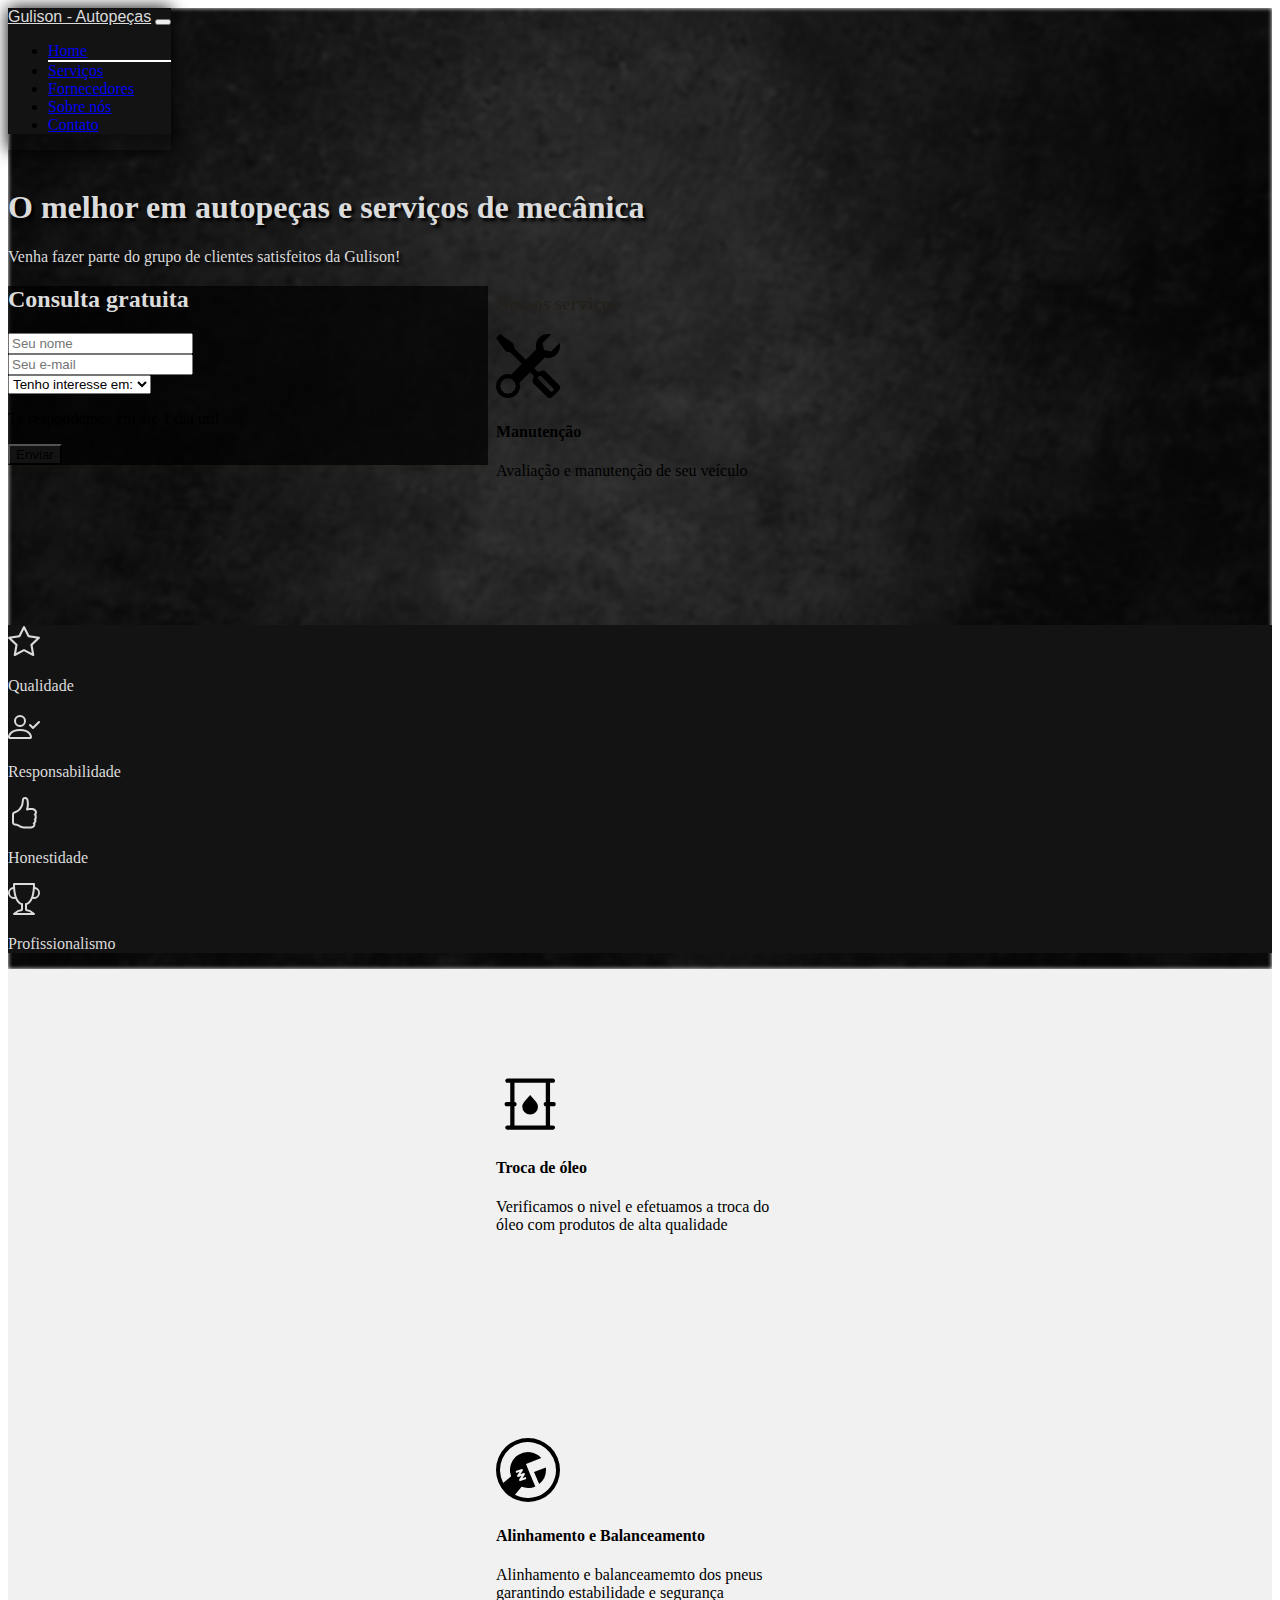
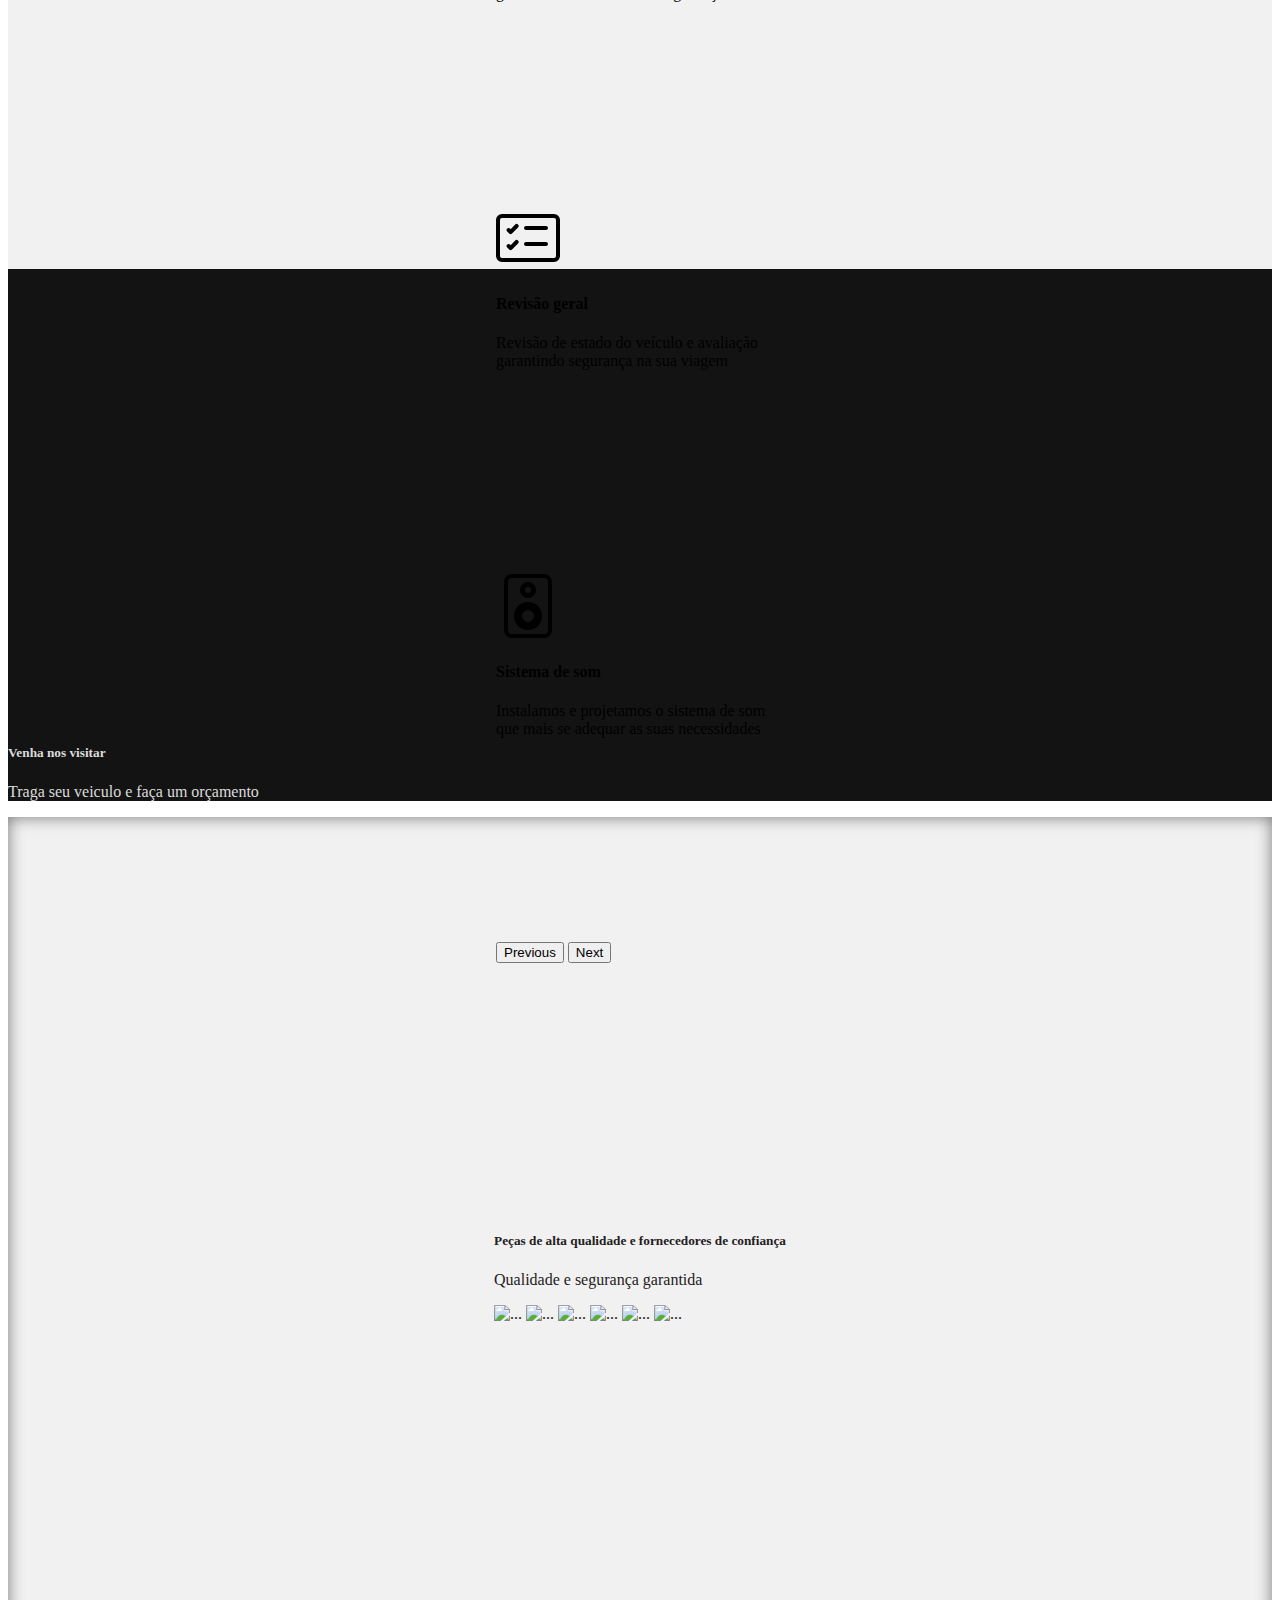
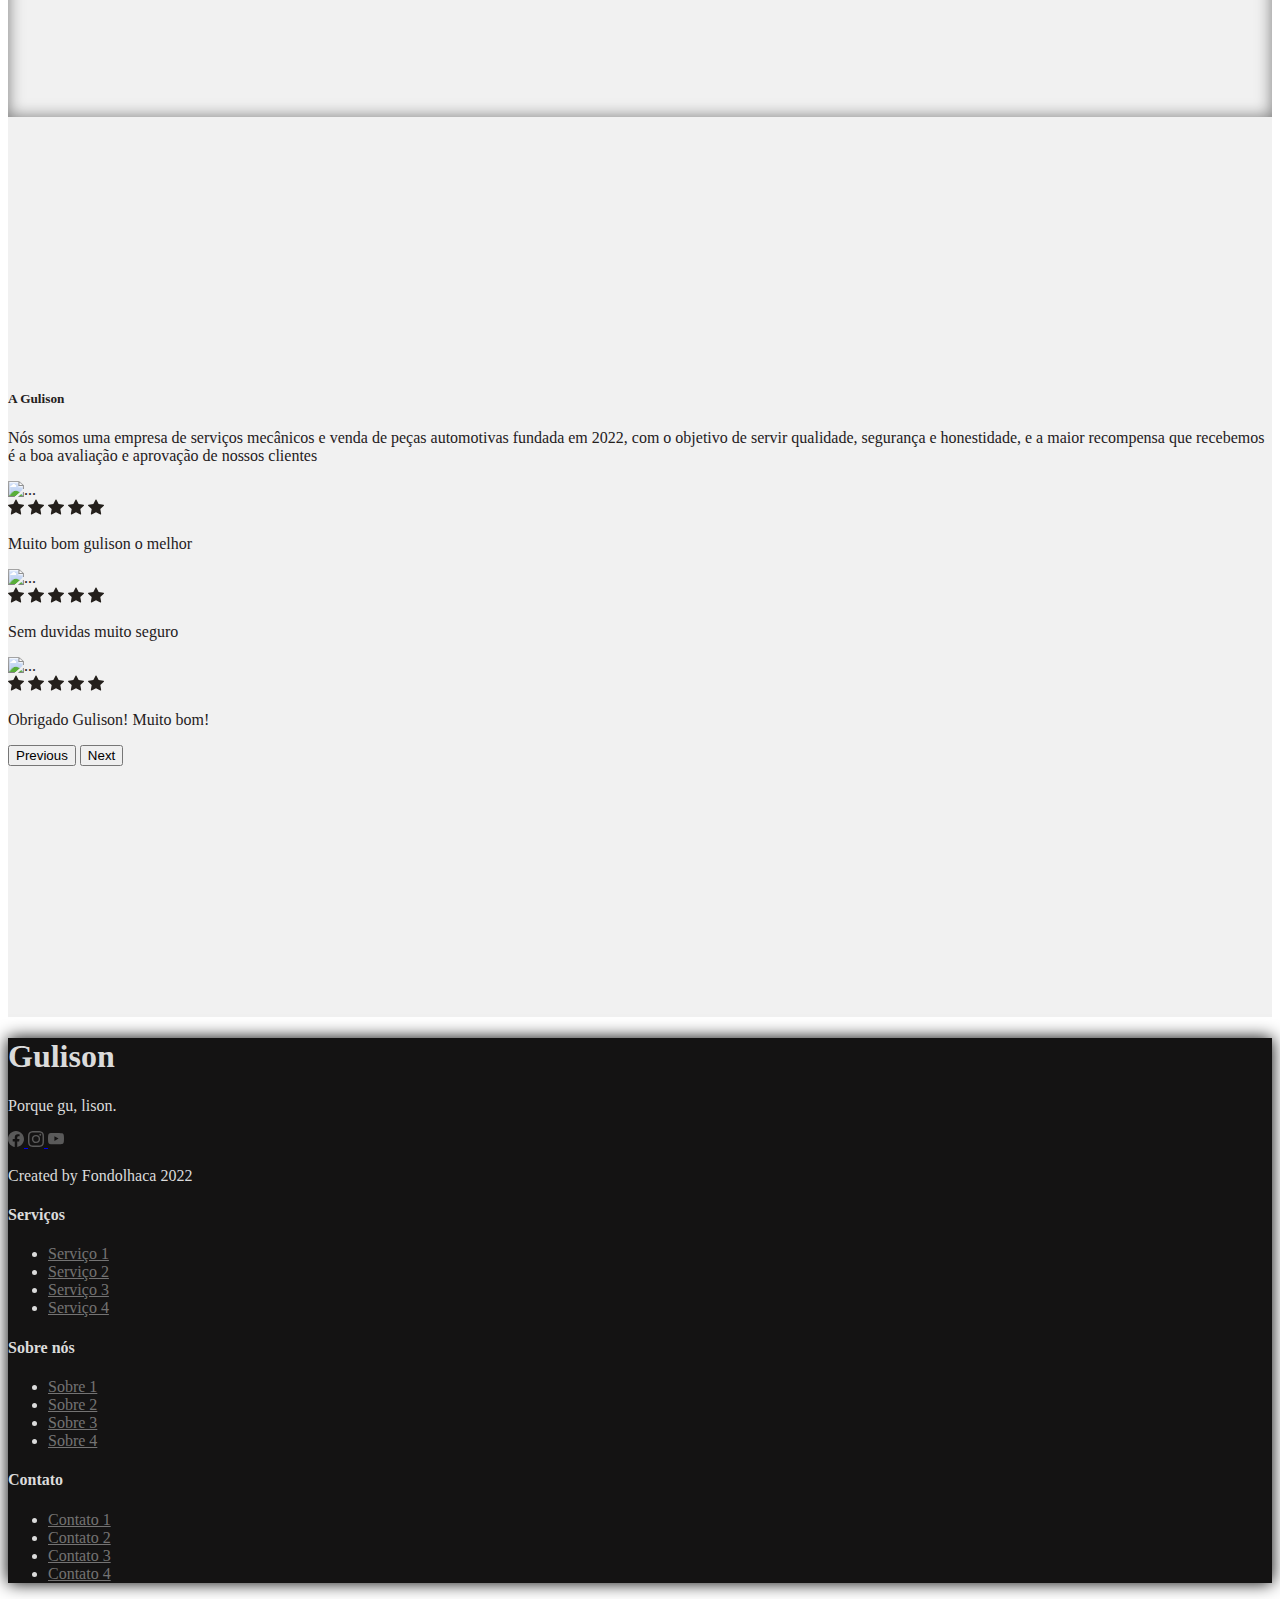
==== commit 64c8e27d: "v2" ====
--- a/index.html
+++ b/index.html
@@ -11,7 +11,7 @@
     <title>Gulison - Autopeças</title>
 </head>
 <body>
-    <a href='https://www.freepik.com/photos/grunge-wall' style="display:none;">Grunge wall photo created by benzoix - www.freepik.com</a>
+    <a href='https://www.freepik.com/photos/car-garage' style="display:none;">Car garage photo created by standret - www.freepik.com</a>
     <header class="container-fluid p-0">
         <nav class="navbar navbar-expand-lg navbar-dark bg-dark">
             <div class="container-sm">
@@ -309,45 +309,6 @@
                                     <div class="card-body">
                                         <h4 class="card-title text-center">Sistema de som</h4>
                                         <p class="card-text text-center mx-2 mt-5">Instalamos e projetamos o sistema de som que mais se adequar as suas necessidades</p>
-                                    </div>
-                                </div>
-                            </div>
-                        </div>
-                    </div>
-                    <div class="carousel-item">
-                        <div class="d-flex flex-column align-items-center justify-content-center">
-                            <div class="d-flex gap-5 my-3">
-                                <div class="card shadow" style="width: 18rem; height:23rem;">
-                                    <div class="card-img-top d-flex align-items-center justify-content-center mt-4">
-                                        <svg xmlns="http://www.w3.org/2000/svg" width="64" height="64" fill="currentColor" class="bi bi-1-circle" viewBox="0 0 16 16">
-                                            <path d="M1 0 0 1l2.2 3.081a1 1 0 0 0 .815.419h.07a1 1 0 0 1 .708.293l2.675 2.675-2.617 2.654A3.003 3.003 0 0 0 0 13a3 3 0 1 0 5.878-.851l2.654-2.617.968.968-.305.914a1 1 0 0 0 .242 1.023l3.27 3.27a.997.997 0 0 0 1.414 0l1.586-1.586a.997.997 0 0 0 0-1.414l-3.27-3.27a1 1 0 0 0-1.023-.242L10.5 9.5l-.96-.96 2.68-2.643A3.005 3.005 0 0 0 16 3c0-.269-.035-.53-.102-.777l-2.14 2.141L12 4l-.364-1.757L13.777.102a3 3 0 0 0-3.675 3.68L7.462 6.46 4.793 3.793a1 1 0 0 1-.293-.707v-.071a1 1 0 0 0-.419-.814L1 0Zm9.646 10.646a.5.5 0 0 1 .708 0l2.914 2.915a.5.5 0 0 1-.707.707l-2.915-2.914a.5.5 0 0 1 0-.708ZM3 11l.471.242.529.026.287.445.445.287.026.529L5 13l-.242.471-.026.529-.445.287-.287.445-.529.026L3 15l-.471-.242L2 14.732l-.287-.445L1.268 14l-.026-.529L1 13l.242-.471.026-.529.445-.287.287-.445.529-.026L3 11Z"/>
-                                        </svg>
-                                    </div>
-                                    <div class="card-body d-flex flex-column">
-                                        <h4 class="card-title text-center">Manutenção</h4>
-                                        <p class="card-text text-center mx-2 mt-5" style="height: 100%;">Avaliação e manutenção de seu veículo</p>
-                                    </div>
-                                </div>
-                                <div class="card shadow" style="width: 18rem; height:23rem;">
-                                    <div class="card-img-top d-flex align-items-center justify-content-center mt-4">
-                                        <svg xmlns="http://www.w3.org/2000/svg" width="64" height="64" fill="currentColor" class="bi bi-1-circle" viewBox="0 0 16 16">
-                                            <path d="M2.522 5H2a.5.5 0 0 0-.494.574l1.372 9.149A1.5 1.5 0 0 0 4.36 16h7.278a1.5 1.5 0 0 0 1.483-1.277l1.373-9.149A.5.5 0 0 0 14 5h-.522A5.5 5.5 0 0 0 2.522 5zm1.005 0a4.5 4.5 0 0 1 8.945 0H3.527zm9.892 1-1.286 8.574a.5.5 0 0 1-.494.426H4.36a.5.5 0 0 1-.494-.426L2.58 6h10.838z"/>
-                                        </svg>
-                                    </div>
-                                    <div class="card-body">
-                                        <h4 class="card-title text-center">Pintura</h4>
-                                        <p class="card-text text-center mx-2 mt-5">Pintura e restauração de seu veículo e auxílio na documentação</p>
-                                    </div>
-                                </div>
-                                <div class="card shadow" style="width: 18rem; height:23rem;">
-                                    <div class="card-img-top d-flex align-items-center justify-content-center mt-4">
-                                        <svg xmlns="http://www.w3.org/2000/svg" height="64" width="64" fill="currentColor" viewBox="0 0 45 45">
-                                            <path d="M8 42q-.6 0-1.05-.45-.45-.45-.45-1.1 0-.6.45-1.025Q7.4 39 8 39h2V25.5H7.5q-.6 0-1.05-.45Q6 24.6 6 23.95q0-.6.45-1.025.45-.425 1.05-.425H10V9H8q-.6 0-1.05-.45-.45-.45-.45-1.1 0-.6.45-1.025Q7.4 6 8 6h32q.65 0 1.075.425.425.425.425 1.075 0 .6-.425 1.05Q40.65 9 40 9h-2v13.5h2.5q.65 0 1.075.425Q42 23.35 42 24q0 .6-.425 1.05-.425.45-1.075.45H38V39h2q.65 0 1.075.425.425.425.425 1.075 0 .6-.425 1.05Q40.65 42 40 42Zm5-3h22V25.5q-.6 0-1.05-.45-.45-.45-.45-1.1 0-.6.45-1.025.45-.425 1.05-.425V9H13v13.5q.65 0 1.075.425.425.425.425 1.075 0 .6-.425 1.05-.425.45-1.075.45Zm11-7.65q2.3 0 3.9-1.575t1.6-3.825q0-1.8-1.025-3.05Q27.45 21.65 24 17.65q-3.45 3.95-4.475 5.225Q18.5 24.15 18.5 25.95q0 2.25 1.6 3.825 1.6 1.575 3.9 1.575ZM13 39V9v30Z"/>
-                                        </svg>
-                                    </div>
-                                    <div class="card-body">
-                                        <h4 class="card-title text-center">Troca de óleo</h4>
-                                        <p class="card-text text-center mx-2 mt-5">Verificamos o nivel e efetuamos a troca do óleo com produtos de alta qualidade</p>
                                     </div>
                                 </div>
                             </div>
--- a/css/style.css
+++ b/css/style.css
@@ -50,14 +50,30 @@
 }
 
 .mainbg {
+    position: relative;
+    overflow: hidden;
+}
+
+.mainbg:before {
+    content: '';
+    display: block;
+    position: absolute;
+    width: 100%;
+    height: 100%;
+    filter: blur(2px);
     background-image: url(../imgs/mainbg.jpg);
     background-repeat: no-repeat;
     background-size: cover;
     background-position: center;
+    z-index: -1;
+}
+
+.contacth {
+    text-shadow: 0 0 0.3rem black;
 }
 
 .main-container {
-    padding: 4rem 0 4rem 0;
+    padding: 10rem 0;
 }
 
 footer,header {
@@ -103,7 +119,13 @@
 
 #servicos,#fornecedores,#sobre  {
     height: 100vh;
-    padding: 14rem 0 14rem 0!important;
+    display: flex;
+    align-items: center;
+    justify-content: center;
+}
+
+#fornecedores {
+    box-shadow: inset 0 0 1rem rgba(0, 0, 0, 0.5);
 }
 
 @media screen and (max-width: 1400px) {
@@ -142,6 +164,7 @@
     .skill-container:nth-child(even) {
         align-self: flex-end!important;
     }
+    
 }
 
 @media screen and (max-width: 500px) {
